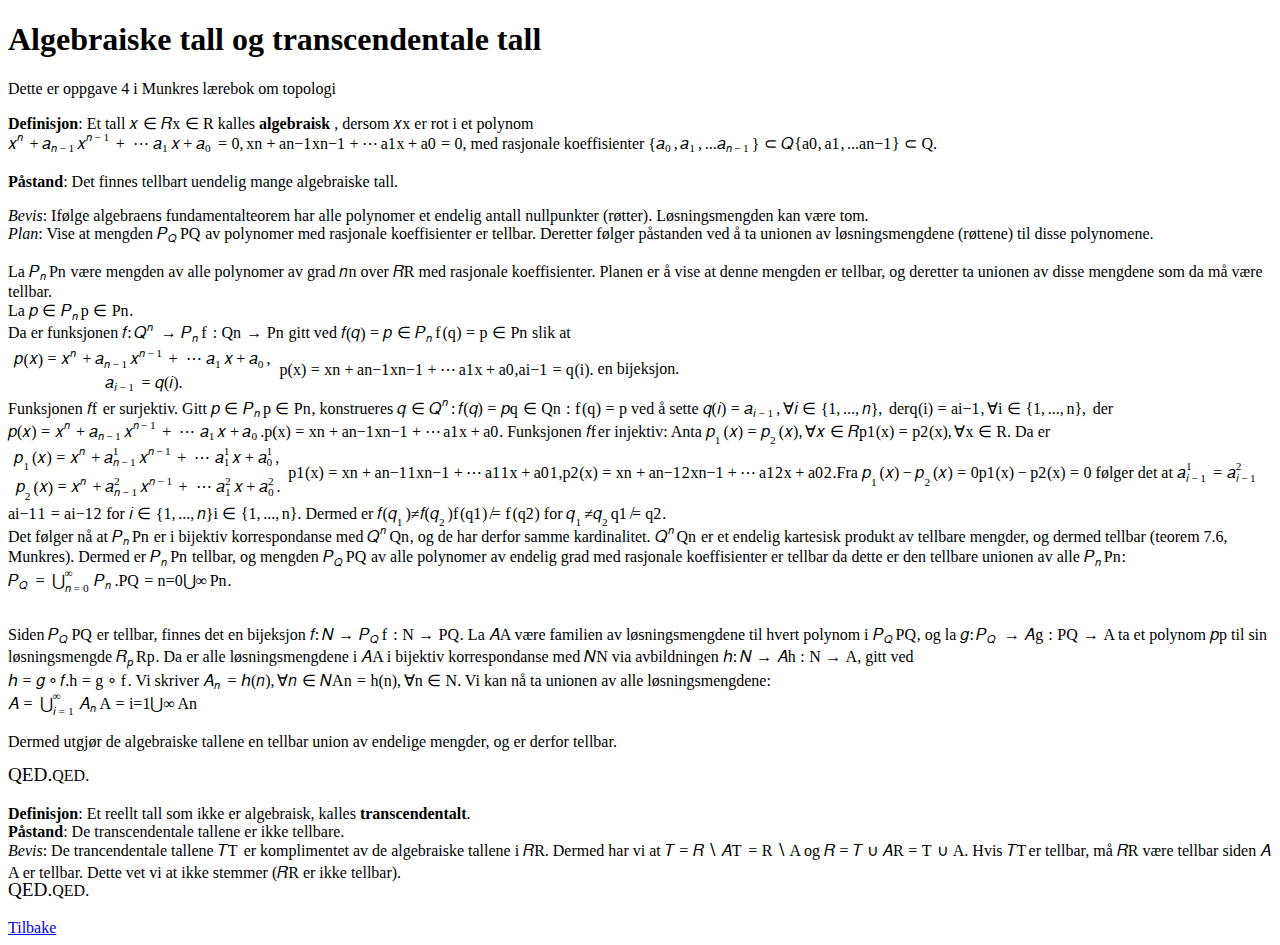
==== pages/algebraiske_tall.html @ 2973df81 "added note on algebraic numbers" ====
﻿<!DOCTYPE html>
<html>

<head>
  <meta charset="utf-8">
  <meta name="viewport" content="width=device-width, initial-scale=1.0">
  <title>Algebraiske tall</title>
  <link rel="stylesheet" href="https://stackedit.io/style.css" />
</head>

<body class="stackedit">
  <div class="stackedit__html"><h1 id="algebraiske-tall-og-transcendentale-tall">Algebraiske tall og transcendentale tall</h1>
<p>Dette er oppgave 4 i Munkres lærebok om topologi</p>
<p><strong>Definisjon</strong>: Et tall <span class="katex--inline"><span class="katex"><span class="katex-mathml"><math><semantics><mrow><mi>x</mi><mo>∈</mo><mi mathvariant="double-struck">R</mi></mrow><annotation encoding="application/x-tex">x\in\R</annotation></semantics></math></span><span class="katex-html" aria-hidden="true"><span class="base"><span class="strut" style="height: 0.5782em; vertical-align: -0.0391em;"></span><span class="mord mathit">x</span><span class="mspace" style="margin-right: 0.277778em;"></span><span class="mrel">∈</span><span class="mspace" style="margin-right: 0.277778em;"></span></span><span class="base"><span class="strut" style="height: 0.68889em; vertical-align: 0em;"></span><span class="mord"><span class="mord mathbb">R</span></span></span></span></span></span> kalles <strong>algebraisk</strong> , dersom <span class="katex--inline"><span class="katex"><span class="katex-mathml"><math><semantics><mrow><mi>x</mi></mrow><annotation encoding="application/x-tex">x</annotation></semantics></math></span><span class="katex-html" aria-hidden="true"><span class="base"><span class="strut" style="height: 0.43056em; vertical-align: 0em;"></span><span class="mord mathit">x</span></span></span></span></span> er rot i et polynom<br>
<span class="katex--display"><span class="katex-display"><span class="katex"><span class="katex-mathml"><math><semantics><mrow><msup><mi>x</mi><mi>n</mi></msup><mo>+</mo><msub><mi>a</mi><mrow><mi>n</mi><mo>−</mo><mn>1</mn></mrow></msub><msup><mi>x</mi><mrow><mi>n</mi><mo>−</mo><mn>1</mn></mrow></msup><mo>+</mo><mo>⋯</mo><msub><mi>a</mi><mn>1</mn></msub><mi>x</mi><mo>+</mo><msub><mi>a</mi><mn>0</mn></msub><mo>=</mo><mn>0</mn><mo separator="true">,</mo></mrow><annotation encoding="application/x-tex"> x^n + a_{n-1}x^{n-1} + \cdots a_1x + a_0 = 0,</annotation></semantics></math></span><span class="katex-html" aria-hidden="true"><span class="base"><span class="strut" style="height: 0.797722em; vertical-align: -0.08333em;"></span><span class="mord"><span class="mord mathit">x</span><span class="msupsub"><span class="vlist-t"><span class="vlist-r"><span class="vlist" style="height: 0.714392em;"><span class="" style="top: -3.113em; margin-right: 0.05em;"><span class="pstrut" style="height: 2.7em;"></span><span class="sizing reset-size6 size3 mtight"><span class="mord mathit mtight">n</span></span></span></span></span></span></span></span><span class="mspace" style="margin-right: 0.222222em;"></span><span class="mbin">+</span><span class="mspace" style="margin-right: 0.222222em;"></span></span><span class="base"><span class="strut" style="height: 1.07244em; vertical-align: -0.208331em;"></span><span class="mord"><span class="mord mathit">a</span><span class="msupsub"><span class="vlist-t vlist-t2"><span class="vlist-r"><span class="vlist" style="height: 0.301108em;"><span class="" style="top: -2.55em; margin-left: 0em; margin-right: 0.05em;"><span class="pstrut" style="height: 2.7em;"></span><span class="sizing reset-size6 size3 mtight"><span class="mord mtight"><span class="mord mathit mtight">n</span><span class="mbin mtight">−</span><span class="mord mtight">1</span></span></span></span></span><span class="vlist-s">​</span></span><span class="vlist-r"><span class="vlist" style="height: 0.208331em;"><span class=""></span></span></span></span></span></span><span class="mord"><span class="mord mathit">x</span><span class="msupsub"><span class="vlist-t"><span class="vlist-r"><span class="vlist" style="height: 0.864108em;"><span class="" style="top: -3.113em; margin-right: 0.05em;"><span class="pstrut" style="height: 2.7em;"></span><span class="sizing reset-size6 size3 mtight"><span class="mord mtight"><span class="mord mathit mtight">n</span><span class="mbin mtight">−</span><span class="mord mtight">1</span></span></span></span></span></span></span></span></span><span class="mspace" style="margin-right: 0.222222em;"></span><span class="mbin">+</span><span class="mspace" style="margin-right: 0.222222em;"></span></span><span class="base"><span class="strut" style="height: 0.73333em; vertical-align: -0.15em;"></span><span class="minner">⋯</span><span class="mspace" style="margin-right: 0.166667em;"></span><span class="mord"><span class="mord mathit">a</span><span class="msupsub"><span class="vlist-t vlist-t2"><span class="vlist-r"><span class="vlist" style="height: 0.301108em;"><span class="" style="top: -2.55em; margin-left: 0em; margin-right: 0.05em;"><span class="pstrut" style="height: 2.7em;"></span><span class="sizing reset-size6 size3 mtight"><span class="mord mtight">1</span></span></span></span><span class="vlist-s">​</span></span><span class="vlist-r"><span class="vlist" style="height: 0.15em;"><span class=""></span></span></span></span></span></span><span class="mord mathit">x</span><span class="mspace" style="margin-right: 0.222222em;"></span><span class="mbin">+</span><span class="mspace" style="margin-right: 0.222222em;"></span></span><span class="base"><span class="strut" style="height: 0.58056em; vertical-align: -0.15em;"></span><span class="mord"><span class="mord mathit">a</span><span class="msupsub"><span class="vlist-t vlist-t2"><span class="vlist-r"><span class="vlist" style="height: 0.301108em;"><span class="" style="top: -2.55em; margin-left: 0em; margin-right: 0.05em;"><span class="pstrut" style="height: 2.7em;"></span><span class="sizing reset-size6 size3 mtight"><span class="mord mtight">0</span></span></span></span><span class="vlist-s">​</span></span><span class="vlist-r"><span class="vlist" style="height: 0.15em;"><span class=""></span></span></span></span></span></span><span class="mspace" style="margin-right: 0.277778em;"></span><span class="mrel">=</span><span class="mspace" style="margin-right: 0.277778em;"></span></span><span class="base"><span class="strut" style="height: 0.83888em; vertical-align: -0.19444em;"></span><span class="mord">0</span><span class="mpunct">,</span></span></span></span></span></span> med rasjonale koeffisienter <span class="katex--inline"><span class="katex"><span class="katex-mathml"><math><semantics><mrow><mo>{</mo><msub><mi>a</mi><mn>0</mn></msub><mo separator="true">,</mo><msub><mi>a</mi><mn>1</mn></msub><mo separator="true">,</mo><mi mathvariant="normal">.</mi><mi mathvariant="normal">.</mi><mi mathvariant="normal">.</mi><msub><mi>a</mi><mrow><mi>n</mi><mo>−</mo><mn>1</mn></mrow></msub><mo>}</mo><mo>⊂</mo><mi mathvariant="double-struck">Q</mi></mrow><annotation encoding="application/x-tex">\{a_0, a_1, ... a_{n-1} \}\subset \mathbb{Q}</annotation></semantics></math></span><span class="katex-html" aria-hidden="true"><span class="base"><span class="strut" style="height: 1em; vertical-align: -0.25em;"></span><span class="mopen">{</span><span class="mord"><span class="mord mathit">a</span><span class="msupsub"><span class="vlist-t vlist-t2"><span class="vlist-r"><span class="vlist" style="height: 0.301108em;"><span class="" style="top: -2.55em; margin-left: 0em; margin-right: 0.05em;"><span class="pstrut" style="height: 2.7em;"></span><span class="sizing reset-size6 size3 mtight"><span class="mord mtight">0</span></span></span></span><span class="vlist-s">​</span></span><span class="vlist-r"><span class="vlist" style="height: 0.15em;"><span class=""></span></span></span></span></span></span><span class="mpunct">,</span><span class="mspace" style="margin-right: 0.166667em;"></span><span class="mord"><span class="mord mathit">a</span><span class="msupsub"><span class="vlist-t vlist-t2"><span class="vlist-r"><span class="vlist" style="height: 0.301108em;"><span class="" style="top: -2.55em; margin-left: 0em; margin-right: 0.05em;"><span class="pstrut" style="height: 2.7em;"></span><span class="sizing reset-size6 size3 mtight"><span class="mord mtight">1</span></span></span></span><span class="vlist-s">​</span></span><span class="vlist-r"><span class="vlist" style="height: 0.15em;"><span class=""></span></span></span></span></span></span><span class="mpunct">,</span><span class="mspace" style="margin-right: 0.166667em;"></span><span class="mord">.</span><span class="mord">.</span><span class="mord">.</span><span class="mord"><span class="mord mathit">a</span><span class="msupsub"><span class="vlist-t vlist-t2"><span class="vlist-r"><span class="vlist" style="height: 0.301108em;"><span class="" style="top: -2.55em; margin-left: 0em; margin-right: 0.05em;"><span class="pstrut" style="height: 2.7em;"></span><span class="sizing reset-size6 size3 mtight"><span class="mord mtight"><span class="mord mathit mtight">n</span><span class="mbin mtight">−</span><span class="mord mtight">1</span></span></span></span></span><span class="vlist-s">​</span></span><span class="vlist-r"><span class="vlist" style="height: 0.208331em;"><span class=""></span></span></span></span></span></span><span class="mclose">}</span><span class="mspace" style="margin-right: 0.277778em;"></span><span class="mrel">⊂</span><span class="mspace" style="margin-right: 0.277778em;"></span></span><span class="base"><span class="strut" style="height: 0.85556em; vertical-align: -0.16667em;"></span><span class="mord"><span class="mord mathbb">Q</span></span></span></span></span></span>.</p>
<p><strong>Påstand</strong>: Det finnes tellbart uendelig mange algebraiske tall.</p>
<p><em>Bevis</em>: Ifølge algebraens fundamentalteorem har alle polynomer et endelig antall nullpunkter (røtter). Løsningsmengden kan være tom.<br>
<em>Plan</em>: Vise at mengden <span class="katex--inline"><span class="katex"><span class="katex-mathml"><math><semantics><mrow><msub><mi>P</mi><mi mathvariant="double-struck">Q</mi></msub></mrow><annotation encoding="application/x-tex">P_{\mathbb{Q}}</annotation></semantics></math></span><span class="katex-html" aria-hidden="true"><span class="base"><span class="strut" style="height: 0.949999em; vertical-align: -0.266669em;"></span><span class="mord"><span class="mord mathit" style="margin-right: 0.13889em;">P</span><span class="msupsub"><span class="vlist-t vlist-t2"><span class="vlist-r"><span class="vlist" style="height: 0.332223em;"><span class="" style="top: -2.55em; margin-left: -0.13889em; margin-right: 0.05em;"><span class="pstrut" style="height: 2.7em;"></span><span class="sizing reset-size6 size3 mtight"><span class="mord mtight"><span class="mord mtight"><span class="mord mathbb mtight">Q</span></span></span></span></span></span><span class="vlist-s">​</span></span><span class="vlist-r"><span class="vlist" style="height: 0.266669em;"><span class=""></span></span></span></span></span></span></span></span></span></span> av polynomer med rasjonale koeffisienter er tellbar. Deretter følger påstanden ved å ta unionen av løsningsmengdene (røttene) til disse polynomene.</p>
<p>La <span class="katex--inline"><span class="katex"><span class="katex-mathml"><math><semantics><mrow><msub><mi>P</mi><mi>n</mi></msub></mrow><annotation encoding="application/x-tex">P_n</annotation></semantics></math></span><span class="katex-html" aria-hidden="true"><span class="base"><span class="strut" style="height: 0.83333em; vertical-align: -0.15em;"></span><span class="mord"><span class="mord mathit" style="margin-right: 0.13889em;">P</span><span class="msupsub"><span class="vlist-t vlist-t2"><span class="vlist-r"><span class="vlist" style="height: 0.151392em;"><span class="" style="top: -2.55em; margin-left: -0.13889em; margin-right: 0.05em;"><span class="pstrut" style="height: 2.7em;"></span><span class="sizing reset-size6 size3 mtight"><span class="mord mathit mtight">n</span></span></span></span><span class="vlist-s">​</span></span><span class="vlist-r"><span class="vlist" style="height: 0.15em;"><span class=""></span></span></span></span></span></span></span></span></span></span> være mengden av alle polynomer av grad <span class="katex--inline"><span class="katex"><span class="katex-mathml"><math><semantics><mrow><mi>n</mi></mrow><annotation encoding="application/x-tex">n</annotation></semantics></math></span><span class="katex-html" aria-hidden="true"><span class="base"><span class="strut" style="height: 0.43056em; vertical-align: 0em;"></span><span class="mord mathit">n</span></span></span></span></span> over <span class="katex--inline"><span class="katex"><span class="katex-mathml"><math><semantics><mrow><mi mathvariant="double-struck">R</mi></mrow><annotation encoding="application/x-tex">\R</annotation></semantics></math></span><span class="katex-html" aria-hidden="true"><span class="base"><span class="strut" style="height: 0.68889em; vertical-align: 0em;"></span><span class="mord"><span class="mord mathbb">R</span></span></span></span></span></span> med rasjonale koeffisienter. Planen er å vise at denne mengden er tellbar, og deretter ta unionen av disse mengdene som da må være tellbar.<br>
La <span class="katex--inline"><span class="katex"><span class="katex-mathml"><math><semantics><mrow><mi>p</mi><mo>∈</mo><msub><mi>P</mi><mi>n</mi></msub></mrow><annotation encoding="application/x-tex">p\in P_n</annotation></semantics></math></span><span class="katex-html" aria-hidden="true"><span class="base"><span class="strut" style="height: 0.73354em; vertical-align: -0.19444em;"></span><span class="mord mathit">p</span><span class="mspace" style="margin-right: 0.277778em;"></span><span class="mrel">∈</span><span class="mspace" style="margin-right: 0.277778em;"></span></span><span class="base"><span class="strut" style="height: 0.83333em; vertical-align: -0.15em;"></span><span class="mord"><span class="mord mathit" style="margin-right: 0.13889em;">P</span><span class="msupsub"><span class="vlist-t vlist-t2"><span class="vlist-r"><span class="vlist" style="height: 0.151392em;"><span class="" style="top: -2.55em; margin-left: -0.13889em; margin-right: 0.05em;"><span class="pstrut" style="height: 2.7em;"></span><span class="sizing reset-size6 size3 mtight"><span class="mord mathit mtight">n</span></span></span></span><span class="vlist-s">​</span></span><span class="vlist-r"><span class="vlist" style="height: 0.15em;"><span class=""></span></span></span></span></span></span></span></span></span></span>.<br>
Da er funksjonen <span class="katex--inline"><span class="katex"><span class="katex-mathml"><math><semantics><mrow><mi>f</mi><mo>:</mo><msup><mi mathvariant="double-struck">Q</mi><mi>n</mi></msup><mo>→</mo><msub><mi>P</mi><mi>n</mi></msub></mrow><annotation encoding="application/x-tex">f:\mathbb{Q}^n\rightarrow P_n</annotation></semantics></math></span><span class="katex-html" aria-hidden="true"><span class="base"><span class="strut" style="height: 0.88888em; vertical-align: -0.19444em;"></span><span class="mord mathit" style="margin-right: 0.10764em;">f</span><span class="mspace" style="margin-right: 0.277778em;"></span><span class="mrel">:</span><span class="mspace" style="margin-right: 0.277778em;"></span></span><span class="base"><span class="strut" style="height: 0.85556em; vertical-align: -0.16667em;"></span><span class="mord"><span class="mord"><span class="mord mathbb">Q</span></span><span class="msupsub"><span class="vlist-t"><span class="vlist-r"><span class="vlist" style="height: 0.664392em;"><span class="" style="top: -3.063em; margin-right: 0.05em;"><span class="pstrut" style="height: 2.7em;"></span><span class="sizing reset-size6 size3 mtight"><span class="mord mathit mtight">n</span></span></span></span></span></span></span></span><span class="mspace" style="margin-right: 0.277778em;"></span><span class="mrel">→</span><span class="mspace" style="margin-right: 0.277778em;"></span></span><span class="base"><span class="strut" style="height: 0.83333em; vertical-align: -0.15em;"></span><span class="mord"><span class="mord mathit" style="margin-right: 0.13889em;">P</span><span class="msupsub"><span class="vlist-t vlist-t2"><span class="vlist-r"><span class="vlist" style="height: 0.151392em;"><span class="" style="top: -2.55em; margin-left: -0.13889em; margin-right: 0.05em;"><span class="pstrut" style="height: 2.7em;"></span><span class="sizing reset-size6 size3 mtight"><span class="mord mathit mtight">n</span></span></span></span><span class="vlist-s">​</span></span><span class="vlist-r"><span class="vlist" style="height: 0.15em;"><span class=""></span></span></span></span></span></span></span></span></span></span> gitt ved <span class="katex--inline"><span class="katex"><span class="katex-mathml"><math><semantics><mrow><mi>f</mi><mo>(</mo><mi>q</mi><mo>)</mo><mo>=</mo><mi>p</mi><mo>∈</mo><msub><mi>P</mi><mi>n</mi></msub></mrow><annotation encoding="application/x-tex">f(q) = p\in P_n</annotation></semantics></math></span><span class="katex-html" aria-hidden="true"><span class="base"><span class="strut" style="height: 1em; vertical-align: -0.25em;"></span><span class="mord mathit" style="margin-right: 0.10764em;">f</span><span class="mopen">(</span><span class="mord mathit" style="margin-right: 0.03588em;">q</span><span class="mclose">)</span><span class="mspace" style="margin-right: 0.277778em;"></span><span class="mrel">=</span><span class="mspace" style="margin-right: 0.277778em;"></span></span><span class="base"><span class="strut" style="height: 0.73354em; vertical-align: -0.19444em;"></span><span class="mord mathit">p</span><span class="mspace" style="margin-right: 0.277778em;"></span><span class="mrel">∈</span><span class="mspace" style="margin-right: 0.277778em;"></span></span><span class="base"><span class="strut" style="height: 0.83333em; vertical-align: -0.15em;"></span><span class="mord"><span class="mord mathit" style="margin-right: 0.13889em;">P</span><span class="msupsub"><span class="vlist-t vlist-t2"><span class="vlist-r"><span class="vlist" style="height: 0.151392em;"><span class="" style="top: -2.55em; margin-left: -0.13889em; margin-right: 0.05em;"><span class="pstrut" style="height: 2.7em;"></span><span class="sizing reset-size6 size3 mtight"><span class="mord mathit mtight">n</span></span></span></span><span class="vlist-s">​</span></span><span class="vlist-r"><span class="vlist" style="height: 0.15em;"><span class=""></span></span></span></span></span></span></span></span></span></span> slik at<br>
<span class="katex--display"><span class="katex-display"><span class="katex"><span class="katex-mathml"><math><semantics><mtable><mtr><mtd><mstyle scriptlevel="0" displaystyle="true"><mrow><mi>p</mi><mo>(</mo><mi>x</mi><mo>)</mo><mo>=</mo><msup><mi>x</mi><mi>n</mi></msup><mo>+</mo><msub><mi>a</mi><mrow><mi>n</mi><mo>−</mo><mn>1</mn></mrow></msub><msup><mi>x</mi><mrow><mi>n</mi><mo>−</mo><mn>1</mn></mrow></msup><mo>+</mo><mo>⋯</mo><msub><mi>a</mi><mn>1</mn></msub><mi>x</mi><mo>+</mo><msub><mi>a</mi><mn>0</mn></msub><mo separator="true">,</mo></mrow></mstyle></mtd></mtr><mtr><mtd><mstyle scriptlevel="0" displaystyle="true"><mrow><msub><mi>a</mi><mrow><mi>i</mi><mo>−</mo><mn>1</mn></mrow></msub><mo>=</mo><mi>q</mi><mo>(</mo><mi>i</mi><mo>)</mo><mi mathvariant="normal">.</mi></mrow></mstyle></mtd></mtr></mtable><annotation encoding="application/x-tex">
 \begin{aligned}
p(x) = x^n + a_{n-1}x^{n-1} + \cdots a_1x+a_0, \\
a_{i-1} = q(i).
\end{aligned}
</annotation></semantics></math></span><span class="katex-html" aria-hidden="true"><span class="base"><span class="strut" style="height: 3.02411em; vertical-align: -1.26205em;"></span><span class="mord"><span class="mtable"><span class="col-align-r"><span class="vlist-t vlist-t2"><span class="vlist-r"><span class="vlist" style="height: 1.76205em;"><span class="" style="top: -3.89795em;"><span class="pstrut" style="height: 3em;"></span><span class="mord"><span class="mord mathit">p</span><span class="mopen">(</span><span class="mord mathit">x</span><span class="mclose">)</span><span class="mspace" style="margin-right: 0.277778em;"></span><span class="mrel">=</span><span class="mspace" style="margin-right: 0.277778em;"></span><span class="mord"><span class="mord mathit">x</span><span class="msupsub"><span class="vlist-t"><span class="vlist-r"><span class="vlist" style="height: 0.714392em;"><span class="" style="top: -3.113em; margin-right: 0.05em;"><span class="pstrut" style="height: 2.7em;"></span><span class="sizing reset-size6 size3 mtight"><span class="mord mathit mtight">n</span></span></span></span></span></span></span></span><span class="mspace" style="margin-right: 0.222222em;"></span><span class="mbin">+</span><span class="mspace" style="margin-right: 0.222222em;"></span><span class="mord"><span class="mord mathit">a</span><span class="msupsub"><span class="vlist-t vlist-t2"><span class="vlist-r"><span class="vlist" style="height: 0.301108em;"><span class="" style="top: -2.55em; margin-left: 0em; margin-right: 0.05em;"><span class="pstrut" style="height: 2.7em;"></span><span class="sizing reset-size6 size3 mtight"><span class="mord mtight"><span class="mord mathit mtight">n</span><span class="mbin mtight">−</span><span class="mord mtight">1</span></span></span></span></span><span class="vlist-s">​</span></span><span class="vlist-r"><span class="vlist" style="height: 0.208331em;"><span class=""></span></span></span></span></span></span><span class="mord"><span class="mord mathit">x</span><span class="msupsub"><span class="vlist-t"><span class="vlist-r"><span class="vlist" style="height: 0.864108em;"><span class="" style="top: -3.113em; margin-right: 0.05em;"><span class="pstrut" style="height: 2.7em;"></span><span class="sizing reset-size6 size3 mtight"><span class="mord mtight"><span class="mord mathit mtight">n</span><span class="mbin mtight">−</span><span class="mord mtight">1</span></span></span></span></span></span></span></span></span><span class="mspace" style="margin-right: 0.222222em;"></span><span class="mbin">+</span><span class="mspace" style="margin-right: 0.222222em;"></span><span class="minner">⋯</span><span class="mspace" style="margin-right: 0.166667em;"></span><span class="mord"><span class="mord mathit">a</span><span class="msupsub"><span class="vlist-t vlist-t2"><span class="vlist-r"><span class="vlist" style="height: 0.301108em;"><span class="" style="top: -2.55em; margin-left: 0em; margin-right: 0.05em;"><span class="pstrut" style="height: 2.7em;"></span><span class="sizing reset-size6 size3 mtight"><span class="mord mtight">1</span></span></span></span><span class="vlist-s">​</span></span><span class="vlist-r"><span class="vlist" style="height: 0.15em;"><span class=""></span></span></span></span></span></span><span class="mord mathit">x</span><span class="mspace" style="margin-right: 0.222222em;"></span><span class="mbin">+</span><span class="mspace" style="margin-right: 0.222222em;"></span><span class="mord"><span class="mord mathit">a</span><span class="msupsub"><span class="vlist-t vlist-t2"><span class="vlist-r"><span class="vlist" style="height: 0.301108em;"><span class="" style="top: -2.55em; margin-left: 0em; margin-right: 0.05em;"><span class="pstrut" style="height: 2.7em;"></span><span class="sizing reset-size6 size3 mtight"><span class="mord mtight">0</span></span></span></span><span class="vlist-s">​</span></span><span class="vlist-r"><span class="vlist" style="height: 0.15em;"><span class=""></span></span></span></span></span></span><span class="mpunct">,</span></span></span><span class="" style="top: -2.39795em;"><span class="pstrut" style="height: 3em;"></span><span class="mord"><span class="mord"><span class="mord mathit">a</span><span class="msupsub"><span class="vlist-t vlist-t2"><span class="vlist-r"><span class="vlist" style="height: 0.311664em;"><span class="" style="top: -2.55em; margin-left: 0em; margin-right: 0.05em;"><span class="pstrut" style="height: 2.7em;"></span><span class="sizing reset-size6 size3 mtight"><span class="mord mtight"><span class="mord mathit mtight">i</span><span class="mbin mtight">−</span><span class="mord mtight">1</span></span></span></span></span><span class="vlist-s">​</span></span><span class="vlist-r"><span class="vlist" style="height: 0.208331em;"><span class=""></span></span></span></span></span></span><span class="mspace" style="margin-right: 0.277778em;"></span><span class="mrel">=</span><span class="mspace" style="margin-right: 0.277778em;"></span><span class="mord mathit" style="margin-right: 0.03588em;">q</span><span class="mopen">(</span><span class="mord mathit">i</span><span class="mclose">)</span><span class="mord">.</span></span></span></span><span class="vlist-s">​</span></span><span class="vlist-r"><span class="vlist" style="height: 1.26205em;"><span class=""></span></span></span></span></span></span></span></span></span></span></span></span> en bijeksjon.<br>
Funksjonen <span class="katex--inline"><span class="katex"><span class="katex-mathml"><math><semantics><mrow><mi>f</mi></mrow><annotation encoding="application/x-tex">f</annotation></semantics></math></span><span class="katex-html" aria-hidden="true"><span class="base"><span class="strut" style="height: 0.88888em; vertical-align: -0.19444em;"></span><span class="mord mathit" style="margin-right: 0.10764em;">f</span></span></span></span></span> er surjektiv. Gitt <span class="katex--inline"><span class="katex"><span class="katex-mathml"><math><semantics><mrow><mi>p</mi><mo>∈</mo><msub><mi>P</mi><mi>n</mi></msub></mrow><annotation encoding="application/x-tex">p\in P_n</annotation></semantics></math></span><span class="katex-html" aria-hidden="true"><span class="base"><span class="strut" style="height: 0.73354em; vertical-align: -0.19444em;"></span><span class="mord mathit">p</span><span class="mspace" style="margin-right: 0.277778em;"></span><span class="mrel">∈</span><span class="mspace" style="margin-right: 0.277778em;"></span></span><span class="base"><span class="strut" style="height: 0.83333em; vertical-align: -0.15em;"></span><span class="mord"><span class="mord mathit" style="margin-right: 0.13889em;">P</span><span class="msupsub"><span class="vlist-t vlist-t2"><span class="vlist-r"><span class="vlist" style="height: 0.151392em;"><span class="" style="top: -2.55em; margin-left: -0.13889em; margin-right: 0.05em;"><span class="pstrut" style="height: 2.7em;"></span><span class="sizing reset-size6 size3 mtight"><span class="mord mathit mtight">n</span></span></span></span><span class="vlist-s">​</span></span><span class="vlist-r"><span class="vlist" style="height: 0.15em;"><span class=""></span></span></span></span></span></span></span></span></span></span>, konstrueres <span class="katex--inline"><span class="katex"><span class="katex-mathml"><math><semantics><mrow><mi>q</mi><mo>∈</mo><msup><mi mathvariant="double-struck">Q</mi><mi>n</mi></msup><mo>:</mo><mi>f</mi><mo>(</mo><mi>q</mi><mo>)</mo><mo>=</mo><mi>p</mi></mrow><annotation encoding="application/x-tex">q\in\mathbb{Q}^n : f(q)=p</annotation></semantics></math></span><span class="katex-html" aria-hidden="true"><span class="base"><span class="strut" style="height: 0.73354em; vertical-align: -0.19444em;"></span><span class="mord mathit" style="margin-right: 0.03588em;">q</span><span class="mspace" style="margin-right: 0.277778em;"></span><span class="mrel">∈</span><span class="mspace" style="margin-right: 0.277778em;"></span></span><span class="base"><span class="strut" style="height: 0.85556em; vertical-align: -0.16667em;"></span><span class="mord"><span class="mord"><span class="mord mathbb">Q</span></span><span class="msupsub"><span class="vlist-t"><span class="vlist-r"><span class="vlist" style="height: 0.664392em;"><span class="" style="top: -3.063em; margin-right: 0.05em;"><span class="pstrut" style="height: 2.7em;"></span><span class="sizing reset-size6 size3 mtight"><span class="mord mathit mtight">n</span></span></span></span></span></span></span></span><span class="mspace" style="margin-right: 0.277778em;"></span><span class="mrel">:</span><span class="mspace" style="margin-right: 0.277778em;"></span></span><span class="base"><span class="strut" style="height: 1em; vertical-align: -0.25em;"></span><span class="mord mathit" style="margin-right: 0.10764em;">f</span><span class="mopen">(</span><span class="mord mathit" style="margin-right: 0.03588em;">q</span><span class="mclose">)</span><span class="mspace" style="margin-right: 0.277778em;"></span><span class="mrel">=</span><span class="mspace" style="margin-right: 0.277778em;"></span></span><span class="base"><span class="strut" style="height: 0.625em; vertical-align: -0.19444em;"></span><span class="mord mathit">p</span></span></span></span></span> ved å sette <span class="katex--display"><span class="katex-display"><span class="katex"><span class="katex-mathml"><math><semantics><mrow><mi>q</mi><mo>(</mo><mi>i</mi><mo>)</mo><mo>=</mo><msub><mi>a</mi><mrow><mi>i</mi><mo>−</mo><mn>1</mn></mrow></msub><mo separator="true">,</mo><mi mathvariant="normal">∀</mi><mi>i</mi><mo>∈</mo><mo>{</mo><mn>1</mn><mo separator="true">,</mo><mi mathvariant="normal">.</mi><mi mathvariant="normal">.</mi><mi mathvariant="normal">.</mi><mo separator="true">,</mo><mi>n</mi><mo>}</mo><mo separator="true">,</mo><mtext>&nbsp;der</mtext></mrow><annotation encoding="application/x-tex">q(i) = a_{i-1}, \forall i\in\{1,...,n\}, \text{ der}</annotation></semantics></math></span><span class="katex-html" aria-hidden="true"><span class="base"><span class="strut" style="height: 1em; vertical-align: -0.25em;"></span><span class="mord mathit" style="margin-right: 0.03588em;">q</span><span class="mopen">(</span><span class="mord mathit">i</span><span class="mclose">)</span><span class="mspace" style="margin-right: 0.277778em;"></span><span class="mrel">=</span><span class="mspace" style="margin-right: 0.277778em;"></span></span><span class="base"><span class="strut" style="height: 0.902771em; vertical-align: -0.208331em;"></span><span class="mord"><span class="mord mathit">a</span><span class="msupsub"><span class="vlist-t vlist-t2"><span class="vlist-r"><span class="vlist" style="height: 0.311664em;"><span class="" style="top: -2.55em; margin-left: 0em; margin-right: 0.05em;"><span class="pstrut" style="height: 2.7em;"></span><span class="sizing reset-size6 size3 mtight"><span class="mord mtight"><span class="mord mathit mtight">i</span><span class="mbin mtight">−</span><span class="mord mtight">1</span></span></span></span></span><span class="vlist-s">​</span></span><span class="vlist-r"><span class="vlist" style="height: 0.208331em;"><span class=""></span></span></span></span></span></span><span class="mpunct">,</span><span class="mspace" style="margin-right: 0.166667em;"></span><span class="mord">∀</span><span class="mord mathit">i</span><span class="mspace" style="margin-right: 0.277778em;"></span><span class="mrel">∈</span><span class="mspace" style="margin-right: 0.277778em;"></span></span><span class="base"><span class="strut" style="height: 1em; vertical-align: -0.25em;"></span><span class="mopen">{</span><span class="mord">1</span><span class="mpunct">,</span><span class="mspace" style="margin-right: 0.166667em;"></span><span class="mord">.</span><span class="mord">.</span><span class="mord">.</span><span class="mpunct">,</span><span class="mspace" style="margin-right: 0.166667em;"></span><span class="mord mathit">n</span><span class="mclose">}</span><span class="mpunct">,</span><span class="mspace" style="margin-right: 0.166667em;"></span><span class="mord text"><span class="mord">&nbsp;der</span></span></span></span></span></span></span>  <span class="katex--display"><span class="katex-display"><span class="katex"><span class="katex-mathml"><math><semantics><mrow><mi>p</mi><mo>(</mo><mi>x</mi><mo>)</mo><mo>=</mo><msup><mi>x</mi><mi>n</mi></msup><mo>+</mo><msub><mi>a</mi><mrow><mi>n</mi><mo>−</mo><mn>1</mn></mrow></msub><msup><mi>x</mi><mrow><mi>n</mi><mo>−</mo><mn>1</mn></mrow></msup><mo>+</mo><mo>⋯</mo><msub><mi>a</mi><mn>1</mn></msub><mi>x</mi><mo>+</mo><msub><mi>a</mi><mn>0</mn></msub><mi mathvariant="normal">.</mi></mrow><annotation encoding="application/x-tex">p(x) = x^n + a_{n-1}x^{n-1} + \cdots a_1x + a_0.</annotation></semantics></math></span><span class="katex-html" aria-hidden="true"><span class="base"><span class="strut" style="height: 1em; vertical-align: -0.25em;"></span><span class="mord mathit">p</span><span class="mopen">(</span><span class="mord mathit">x</span><span class="mclose">)</span><span class="mspace" style="margin-right: 0.277778em;"></span><span class="mrel">=</span><span class="mspace" style="margin-right: 0.277778em;"></span></span><span class="base"><span class="strut" style="height: 0.797722em; vertical-align: -0.08333em;"></span><span class="mord"><span class="mord mathit">x</span><span class="msupsub"><span class="vlist-t"><span class="vlist-r"><span class="vlist" style="height: 0.714392em;"><span class="" style="top: -3.113em; margin-right: 0.05em;"><span class="pstrut" style="height: 2.7em;"></span><span class="sizing reset-size6 size3 mtight"><span class="mord mathit mtight">n</span></span></span></span></span></span></span></span><span class="mspace" style="margin-right: 0.222222em;"></span><span class="mbin">+</span><span class="mspace" style="margin-right: 0.222222em;"></span></span><span class="base"><span class="strut" style="height: 1.07244em; vertical-align: -0.208331em;"></span><span class="mord"><span class="mord mathit">a</span><span class="msupsub"><span class="vlist-t vlist-t2"><span class="vlist-r"><span class="vlist" style="height: 0.301108em;"><span class="" style="top: -2.55em; margin-left: 0em; margin-right: 0.05em;"><span class="pstrut" style="height: 2.7em;"></span><span class="sizing reset-size6 size3 mtight"><span class="mord mtight"><span class="mord mathit mtight">n</span><span class="mbin mtight">−</span><span class="mord mtight">1</span></span></span></span></span><span class="vlist-s">​</span></span><span class="vlist-r"><span class="vlist" style="height: 0.208331em;"><span class=""></span></span></span></span></span></span><span class="mord"><span class="mord mathit">x</span><span class="msupsub"><span class="vlist-t"><span class="vlist-r"><span class="vlist" style="height: 0.864108em;"><span class="" style="top: -3.113em; margin-right: 0.05em;"><span class="pstrut" style="height: 2.7em;"></span><span class="sizing reset-size6 size3 mtight"><span class="mord mtight"><span class="mord mathit mtight">n</span><span class="mbin mtight">−</span><span class="mord mtight">1</span></span></span></span></span></span></span></span></span><span class="mspace" style="margin-right: 0.222222em;"></span><span class="mbin">+</span><span class="mspace" style="margin-right: 0.222222em;"></span></span><span class="base"><span class="strut" style="height: 0.73333em; vertical-align: -0.15em;"></span><span class="minner">⋯</span><span class="mspace" style="margin-right: 0.166667em;"></span><span class="mord"><span class="mord mathit">a</span><span class="msupsub"><span class="vlist-t vlist-t2"><span class="vlist-r"><span class="vlist" style="height: 0.301108em;"><span class="" style="top: -2.55em; margin-left: 0em; margin-right: 0.05em;"><span class="pstrut" style="height: 2.7em;"></span><span class="sizing reset-size6 size3 mtight"><span class="mord mtight">1</span></span></span></span><span class="vlist-s">​</span></span><span class="vlist-r"><span class="vlist" style="height: 0.15em;"><span class=""></span></span></span></span></span></span><span class="mord mathit">x</span><span class="mspace" style="margin-right: 0.222222em;"></span><span class="mbin">+</span><span class="mspace" style="margin-right: 0.222222em;"></span></span><span class="base"><span class="strut" style="height: 0.58056em; vertical-align: -0.15em;"></span><span class="mord"><span class="mord mathit">a</span><span class="msupsub"><span class="vlist-t vlist-t2"><span class="vlist-r"><span class="vlist" style="height: 0.301108em;"><span class="" style="top: -2.55em; margin-left: 0em; margin-right: 0.05em;"><span class="pstrut" style="height: 2.7em;"></span><span class="sizing reset-size6 size3 mtight"><span class="mord mtight">0</span></span></span></span><span class="vlist-s">​</span></span><span class="vlist-r"><span class="vlist" style="height: 0.15em;"><span class=""></span></span></span></span></span></span><span class="mord">.</span></span></span></span></span></span> Funksjonen <span class="katex--inline"><span class="katex"><span class="katex-mathml"><math><semantics><mrow><mi>f</mi></mrow><annotation encoding="application/x-tex">f</annotation></semantics></math></span><span class="katex-html" aria-hidden="true"><span class="base"><span class="strut" style="height: 0.88888em; vertical-align: -0.19444em;"></span><span class="mord mathit" style="margin-right: 0.10764em;">f</span></span></span></span></span>er injektiv: Anta <span class="katex--inline"><span class="katex"><span class="katex-mathml"><math><semantics><mrow><msub><mi>p</mi><mn>1</mn></msub><mo>(</mo><mi>x</mi><mo>)</mo><mo>=</mo><msub><mi>p</mi><mn>2</mn></msub><mo>(</mo><mi>x</mi><mo>)</mo><mo separator="true">,</mo><mi mathvariant="normal">∀</mi><mi>x</mi><mo>∈</mo><mi mathvariant="double-struck">R</mi></mrow><annotation encoding="application/x-tex">p_1(x) = p_2(x), \forall x\in\R</annotation></semantics></math></span><span class="katex-html" aria-hidden="true"><span class="base"><span class="strut" style="height: 1em; vertical-align: -0.25em;"></span><span class="mord"><span class="mord mathit">p</span><span class="msupsub"><span class="vlist-t vlist-t2"><span class="vlist-r"><span class="vlist" style="height: 0.301108em;"><span class="" style="top: -2.55em; margin-left: 0em; margin-right: 0.05em;"><span class="pstrut" style="height: 2.7em;"></span><span class="sizing reset-size6 size3 mtight"><span class="mord mtight">1</span></span></span></span><span class="vlist-s">​</span></span><span class="vlist-r"><span class="vlist" style="height: 0.15em;"><span class=""></span></span></span></span></span></span><span class="mopen">(</span><span class="mord mathit">x</span><span class="mclose">)</span><span class="mspace" style="margin-right: 0.277778em;"></span><span class="mrel">=</span><span class="mspace" style="margin-right: 0.277778em;"></span></span><span class="base"><span class="strut" style="height: 1em; vertical-align: -0.25em;"></span><span class="mord"><span class="mord mathit">p</span><span class="msupsub"><span class="vlist-t vlist-t2"><span class="vlist-r"><span class="vlist" style="height: 0.301108em;"><span class="" style="top: -2.55em; margin-left: 0em; margin-right: 0.05em;"><span class="pstrut" style="height: 2.7em;"></span><span class="sizing reset-size6 size3 mtight"><span class="mord mtight">2</span></span></span></span><span class="vlist-s">​</span></span><span class="vlist-r"><span class="vlist" style="height: 0.15em;"><span class=""></span></span></span></span></span></span><span class="mopen">(</span><span class="mord mathit">x</span><span class="mclose">)</span><span class="mpunct">,</span><span class="mspace" style="margin-right: 0.166667em;"></span><span class="mord">∀</span><span class="mord mathit">x</span><span class="mspace" style="margin-right: 0.277778em;"></span><span class="mrel">∈</span><span class="mspace" style="margin-right: 0.277778em;"></span></span><span class="base"><span class="strut" style="height: 0.68889em; vertical-align: 0em;"></span><span class="mord"><span class="mord mathbb">R</span></span></span></span></span></span>. Da er<br>
<span class="katex--display"><span class="katex-display"><span class="katex"><span class="katex-mathml"><math><semantics><mtable><mtr><mtd><mstyle scriptlevel="0" displaystyle="true"><mrow><msub><mi>p</mi><mn>1</mn></msub><mo>(</mo><mi>x</mi><mo>)</mo><mo>=</mo><msup><mi>x</mi><mi>n</mi></msup><mo>+</mo><msubsup><mi>a</mi><mrow><mi>n</mi><mo>−</mo><mn>1</mn></mrow><mn>1</mn></msubsup><msup><mi>x</mi><mrow><mi>n</mi><mo>−</mo><mn>1</mn></mrow></msup><mo>+</mo><mo>⋯</mo><msubsup><mi>a</mi><mn>1</mn><mn>1</mn></msubsup><mi>x</mi><mo>+</mo><msubsup><mi>a</mi><mn>0</mn><mn>1</mn></msubsup><mo separator="true">,</mo></mrow></mstyle></mtd></mtr><mtr><mtd><mstyle scriptlevel="0" displaystyle="true"><mrow><msub><mi>p</mi><mn>2</mn></msub><mo>(</mo><mi>x</mi><mo>)</mo><mo>=</mo><msup><mi>x</mi><mi>n</mi></msup><mo>+</mo><msubsup><mi>a</mi><mrow><mi>n</mi><mo>−</mo><mn>1</mn></mrow><mn>2</mn></msubsup><msup><mi>x</mi><mrow><mi>n</mi><mo>−</mo><mn>1</mn></mrow></msup><mo>+</mo><mo>⋯</mo><msubsup><mi>a</mi><mn>1</mn><mn>2</mn></msubsup><mi>x</mi><mo>+</mo><msubsup><mi>a</mi><mn>0</mn><mn>2</mn></msubsup><mi mathvariant="normal">.</mi></mrow></mstyle></mtd></mtr></mtable><annotation encoding="application/x-tex">
\begin{aligned}
p_1(x) = x^n + a^1_{n-1}x^{n-1} + \cdots a^1_1x+a_0^1, \\
p_2(x) = x^n + a^2_{n-1}x^{n-1} + \cdots a^2_1x + a_0^2.
\end{aligned}
</annotation></semantics></math></span><span class="katex-html" aria-hidden="true"><span class="base"><span class="strut" style="height: 3.04822em; vertical-align: -1.27411em;"></span><span class="mord"><span class="mtable"><span class="col-align-r"><span class="vlist-t vlist-t2"><span class="vlist-r"><span class="vlist" style="height: 1.77411em;"><span class="" style="top: -3.91em;"><span class="pstrut" style="height: 3em;"></span><span class="mord"><span class="mord"><span class="mord mathit">p</span><span class="msupsub"><span class="vlist-t vlist-t2"><span class="vlist-r"><span class="vlist" style="height: 0.301108em;"><span class="" style="top: -2.55em; margin-left: 0em; margin-right: 0.05em;"><span class="pstrut" style="height: 2.7em;"></span><span class="sizing reset-size6 size3 mtight"><span class="mord mtight">1</span></span></span></span><span class="vlist-s">​</span></span><span class="vlist-r"><span class="vlist" style="height: 0.15em;"><span class=""></span></span></span></span></span></span><span class="mopen">(</span><span class="mord mathit">x</span><span class="mclose">)</span><span class="mspace" style="margin-right: 0.277778em;"></span><span class="mrel">=</span><span class="mspace" style="margin-right: 0.277778em;"></span><span class="mord"><span class="mord mathit">x</span><span class="msupsub"><span class="vlist-t"><span class="vlist-r"><span class="vlist" style="height: 0.714392em;"><span class="" style="top: -3.113em; margin-right: 0.05em;"><span class="pstrut" style="height: 2.7em;"></span><span class="sizing reset-size6 size3 mtight"><span class="mord mathit mtight">n</span></span></span></span></span></span></span></span><span class="mspace" style="margin-right: 0.222222em;"></span><span class="mbin">+</span><span class="mspace" style="margin-right: 0.222222em;"></span><span class="mord"><span class="mord mathit">a</span><span class="msupsub"><span class="vlist-t vlist-t2"><span class="vlist-r"><span class="vlist" style="height: 0.864108em;"><span class="" style="top: -2.453em; margin-left: 0em; margin-right: 0.05em;"><span class="pstrut" style="height: 2.7em;"></span><span class="sizing reset-size6 size3 mtight"><span class="mord mtight"><span class="mord mathit mtight">n</span><span class="mbin mtight">−</span><span class="mord mtight">1</span></span></span></span><span class="" style="top: -3.113em; margin-right: 0.05em;"><span class="pstrut" style="height: 2.7em;"></span><span class="sizing reset-size6 size3 mtight"><span class="mord mtight">1</span></span></span></span><span class="vlist-s">​</span></span><span class="vlist-r"><span class="vlist" style="height: 0.305331em;"><span class=""></span></span></span></span></span></span><span class="mord"><span class="mord mathit">x</span><span class="msupsub"><span class="vlist-t"><span class="vlist-r"><span class="vlist" style="height: 0.864108em;"><span class="" style="top: -3.113em; margin-right: 0.05em;"><span class="pstrut" style="height: 2.7em;"></span><span class="sizing reset-size6 size3 mtight"><span class="mord mtight"><span class="mord mathit mtight">n</span><span class="mbin mtight">−</span><span class="mord mtight">1</span></span></span></span></span></span></span></span></span><span class="mspace" style="margin-right: 0.222222em;"></span><span class="mbin">+</span><span class="mspace" style="margin-right: 0.222222em;"></span><span class="minner">⋯</span><span class="mspace" style="margin-right: 0.166667em;"></span><span class="mord"><span class="mord mathit">a</span><span class="msupsub"><span class="vlist-t vlist-t2"><span class="vlist-r"><span class="vlist" style="height: 0.864108em;"><span class="" style="top: -2.453em; margin-left: 0em; margin-right: 0.05em;"><span class="pstrut" style="height: 2.7em;"></span><span class="sizing reset-size6 size3 mtight"><span class="mord mtight">1</span></span></span><span class="" style="top: -3.113em; margin-right: 0.05em;"><span class="pstrut" style="height: 2.7em;"></span><span class="sizing reset-size6 size3 mtight"><span class="mord mtight">1</span></span></span></span><span class="vlist-s">​</span></span><span class="vlist-r"><span class="vlist" style="height: 0.247em;"><span class=""></span></span></span></span></span></span><span class="mord mathit">x</span><span class="mspace" style="margin-right: 0.222222em;"></span><span class="mbin">+</span><span class="mspace" style="margin-right: 0.222222em;"></span><span class="mord"><span class="mord mathit">a</span><span class="msupsub"><span class="vlist-t vlist-t2"><span class="vlist-r"><span class="vlist" style="height: 0.864108em;"><span class="" style="top: -2.453em; margin-left: 0em; margin-right: 0.05em;"><span class="pstrut" style="height: 2.7em;"></span><span class="sizing reset-size6 size3 mtight"><span class="mord mtight">0</span></span></span><span class="" style="top: -3.113em; margin-right: 0.05em;"><span class="pstrut" style="height: 2.7em;"></span><span class="sizing reset-size6 size3 mtight"><span class="mord mtight">1</span></span></span></span><span class="vlist-s">​</span></span><span class="vlist-r"><span class="vlist" style="height: 0.247em;"><span class=""></span></span></span></span></span></span><span class="mpunct">,</span></span></span><span class="" style="top: -2.38589em;"><span class="pstrut" style="height: 3em;"></span><span class="mord"><span class="mord"><span class="mord mathit">p</span><span class="msupsub"><span class="vlist-t vlist-t2"><span class="vlist-r"><span class="vlist" style="height: 0.301108em;"><span class="" style="top: -2.55em; margin-left: 0em; margin-right: 0.05em;"><span class="pstrut" style="height: 2.7em;"></span><span class="sizing reset-size6 size3 mtight"><span class="mord mtight">2</span></span></span></span><span class="vlist-s">​</span></span><span class="vlist-r"><span class="vlist" style="height: 0.15em;"><span class=""></span></span></span></span></span></span><span class="mopen">(</span><span class="mord mathit">x</span><span class="mclose">)</span><span class="mspace" style="margin-right: 0.277778em;"></span><span class="mrel">=</span><span class="mspace" style="margin-right: 0.277778em;"></span><span class="mord"><span class="mord mathit">x</span><span class="msupsub"><span class="vlist-t"><span class="vlist-r"><span class="vlist" style="height: 0.714392em;"><span class="" style="top: -3.113em; margin-right: 0.05em;"><span class="pstrut" style="height: 2.7em;"></span><span class="sizing reset-size6 size3 mtight"><span class="mord mathit mtight">n</span></span></span></span></span></span></span></span><span class="mspace" style="margin-right: 0.222222em;"></span><span class="mbin">+</span><span class="mspace" style="margin-right: 0.222222em;"></span><span class="mord"><span class="mord mathit">a</span><span class="msupsub"><span class="vlist-t vlist-t2"><span class="vlist-r"><span class="vlist" style="height: 0.864108em;"><span class="" style="top: -2.453em; margin-left: 0em; margin-right: 0.05em;"><span class="pstrut" style="height: 2.7em;"></span><span class="sizing reset-size6 size3 mtight"><span class="mord mtight"><span class="mord mathit mtight">n</span><span class="mbin mtight">−</span><span class="mord mtight">1</span></span></span></span><span class="" style="top: -3.113em; margin-right: 0.05em;"><span class="pstrut" style="height: 2.7em;"></span><span class="sizing reset-size6 size3 mtight"><span class="mord mtight">2</span></span></span></span><span class="vlist-s">​</span></span><span class="vlist-r"><span class="vlist" style="height: 0.305331em;"><span class=""></span></span></span></span></span></span><span class="mord"><span class="mord mathit">x</span><span class="msupsub"><span class="vlist-t"><span class="vlist-r"><span class="vlist" style="height: 0.864108em;"><span class="" style="top: -3.113em; margin-right: 0.05em;"><span class="pstrut" style="height: 2.7em;"></span><span class="sizing reset-size6 size3 mtight"><span class="mord mtight"><span class="mord mathit mtight">n</span><span class="mbin mtight">−</span><span class="mord mtight">1</span></span></span></span></span></span></span></span></span><span class="mspace" style="margin-right: 0.222222em;"></span><span class="mbin">+</span><span class="mspace" style="margin-right: 0.222222em;"></span><span class="minner">⋯</span><span class="mspace" style="margin-right: 0.166667em;"></span><span class="mord"><span class="mord mathit">a</span><span class="msupsub"><span class="vlist-t vlist-t2"><span class="vlist-r"><span class="vlist" style="height: 0.864108em;"><span class="" style="top: -2.453em; margin-left: 0em; margin-right: 0.05em;"><span class="pstrut" style="height: 2.7em;"></span><span class="sizing reset-size6 size3 mtight"><span class="mord mtight">1</span></span></span><span class="" style="top: -3.113em; margin-right: 0.05em;"><span class="pstrut" style="height: 2.7em;"></span><span class="sizing reset-size6 size3 mtight"><span class="mord mtight">2</span></span></span></span><span class="vlist-s">​</span></span><span class="vlist-r"><span class="vlist" style="height: 0.247em;"><span class=""></span></span></span></span></span></span><span class="mord mathit">x</span><span class="mspace" style="margin-right: 0.222222em;"></span><span class="mbin">+</span><span class="mspace" style="margin-right: 0.222222em;"></span><span class="mord"><span class="mord mathit">a</span><span class="msupsub"><span class="vlist-t vlist-t2"><span class="vlist-r"><span class="vlist" style="height: 0.864108em;"><span class="" style="top: -2.453em; margin-left: 0em; margin-right: 0.05em;"><span class="pstrut" style="height: 2.7em;"></span><span class="sizing reset-size6 size3 mtight"><span class="mord mtight">0</span></span></span><span class="" style="top: -3.113em; margin-right: 0.05em;"><span class="pstrut" style="height: 2.7em;"></span><span class="sizing reset-size6 size3 mtight"><span class="mord mtight">2</span></span></span></span><span class="vlist-s">​</span></span><span class="vlist-r"><span class="vlist" style="height: 0.247em;"><span class=""></span></span></span></span></span></span><span class="mord">.</span></span></span></span><span class="vlist-s">​</span></span><span class="vlist-r"><span class="vlist" style="height: 1.27411em;"><span class=""></span></span></span></span></span></span></span></span></span></span></span></span>Fra <span class="katex--inline"><span class="katex"><span class="katex-mathml"><math><semantics><mrow><msub><mi>p</mi><mn>1</mn></msub><mo>(</mo><mi>x</mi><mo>)</mo><mo>−</mo><msub><mi>p</mi><mn>2</mn></msub><mo>(</mo><mi>x</mi><mo>)</mo><mo>=</mo><mn>0</mn></mrow><annotation encoding="application/x-tex">p_1(x) - p_2(x) = 0</annotation></semantics></math></span><span class="katex-html" aria-hidden="true"><span class="base"><span class="strut" style="height: 1em; vertical-align: -0.25em;"></span><span class="mord"><span class="mord mathit">p</span><span class="msupsub"><span class="vlist-t vlist-t2"><span class="vlist-r"><span class="vlist" style="height: 0.301108em;"><span class="" style="top: -2.55em; margin-left: 0em; margin-right: 0.05em;"><span class="pstrut" style="height: 2.7em;"></span><span class="sizing reset-size6 size3 mtight"><span class="mord mtight">1</span></span></span></span><span class="vlist-s">​</span></span><span class="vlist-r"><span class="vlist" style="height: 0.15em;"><span class=""></span></span></span></span></span></span><span class="mopen">(</span><span class="mord mathit">x</span><span class="mclose">)</span><span class="mspace" style="margin-right: 0.222222em;"></span><span class="mbin">−</span><span class="mspace" style="margin-right: 0.222222em;"></span></span><span class="base"><span class="strut" style="height: 1em; vertical-align: -0.25em;"></span><span class="mord"><span class="mord mathit">p</span><span class="msupsub"><span class="vlist-t vlist-t2"><span class="vlist-r"><span class="vlist" style="height: 0.301108em;"><span class="" style="top: -2.55em; margin-left: 0em; margin-right: 0.05em;"><span class="pstrut" style="height: 2.7em;"></span><span class="sizing reset-size6 size3 mtight"><span class="mord mtight">2</span></span></span></span><span class="vlist-s">​</span></span><span class="vlist-r"><span class="vlist" style="height: 0.15em;"><span class=""></span></span></span></span></span></span><span class="mopen">(</span><span class="mord mathit">x</span><span class="mclose">)</span><span class="mspace" style="margin-right: 0.277778em;"></span><span class="mrel">=</span><span class="mspace" style="margin-right: 0.277778em;"></span></span><span class="base"><span class="strut" style="height: 0.64444em; vertical-align: 0em;"></span><span class="mord">0</span></span></span></span></span> følger det at <span class="katex--inline"><span class="katex"><span class="katex-mathml"><math><semantics><mrow><msubsup><mi>a</mi><mrow><mi>i</mi><mo>−</mo><mn>1</mn></mrow><mn>1</mn></msubsup><mo>=</mo><msubsup><mi>a</mi><mrow><mi>i</mi><mo>−</mo><mn>1</mn></mrow><mn>2</mn></msubsup></mrow><annotation encoding="application/x-tex">a_{i-1}^1 = a_{i-1}^2</annotation></semantics></math></span><span class="katex-html" aria-hidden="true"><span class="base"><span class="strut" style="height: 1.1311em; vertical-align: -0.316995em;"></span><span class="mord"><span class="mord mathit">a</span><span class="msupsub"><span class="vlist-t vlist-t2"><span class="vlist-r"><span class="vlist" style="height: 0.814108em;"><span class="" style="top: -2.44134em; margin-left: 0em; margin-right: 0.05em;"><span class="pstrut" style="height: 2.7em;"></span><span class="sizing reset-size6 size3 mtight"><span class="mord mtight"><span class="mord mathit mtight">i</span><span class="mbin mtight">−</span><span class="mord mtight">1</span></span></span></span><span class="" style="top: -3.063em; margin-right: 0.05em;"><span class="pstrut" style="height: 2.7em;"></span><span class="sizing reset-size6 size3 mtight"><span class="mord mtight">1</span></span></span></span><span class="vlist-s">​</span></span><span class="vlist-r"><span class="vlist" style="height: 0.316995em;"><span class=""></span></span></span></span></span></span><span class="mspace" style="margin-right: 0.277778em;"></span><span class="mrel">=</span><span class="mspace" style="margin-right: 0.277778em;"></span></span><span class="base"><span class="strut" style="height: 1.1311em; vertical-align: -0.316995em;"></span><span class="mord"><span class="mord mathit">a</span><span class="msupsub"><span class="vlist-t vlist-t2"><span class="vlist-r"><span class="vlist" style="height: 0.814108em;"><span class="" style="top: -2.44134em; margin-left: 0em; margin-right: 0.05em;"><span class="pstrut" style="height: 2.7em;"></span><span class="sizing reset-size6 size3 mtight"><span class="mord mtight"><span class="mord mathit mtight">i</span><span class="mbin mtight">−</span><span class="mord mtight">1</span></span></span></span><span class="" style="top: -3.063em; margin-right: 0.05em;"><span class="pstrut" style="height: 2.7em;"></span><span class="sizing reset-size6 size3 mtight"><span class="mord mtight">2</span></span></span></span><span class="vlist-s">​</span></span><span class="vlist-r"><span class="vlist" style="height: 0.316995em;"><span class=""></span></span></span></span></span></span></span></span></span></span> for <span class="katex--inline"><span class="katex"><span class="katex-mathml"><math><semantics><mrow><mi>i</mi><mo>∈</mo><mo>{</mo><mn>1</mn><mo separator="true">,</mo><mi mathvariant="normal">.</mi><mi mathvariant="normal">.</mi><mi mathvariant="normal">.</mi><mo separator="true">,</mo><mi>n</mi><mo>}</mo></mrow><annotation encoding="application/x-tex">i\in\{1,...,n\}</annotation></semantics></math></span><span class="katex-html" aria-hidden="true"><span class="base"><span class="strut" style="height: 0.69862em; vertical-align: -0.0391em;"></span><span class="mord mathit">i</span><span class="mspace" style="margin-right: 0.277778em;"></span><span class="mrel">∈</span><span class="mspace" style="margin-right: 0.277778em;"></span></span><span class="base"><span class="strut" style="height: 1em; vertical-align: -0.25em;"></span><span class="mopen">{</span><span class="mord">1</span><span class="mpunct">,</span><span class="mspace" style="margin-right: 0.166667em;"></span><span class="mord">.</span><span class="mord">.</span><span class="mord">.</span><span class="mpunct">,</span><span class="mspace" style="margin-right: 0.166667em;"></span><span class="mord mathit">n</span><span class="mclose">}</span></span></span></span></span>. Dermed er <span class="katex--inline"><span class="katex"><span class="katex-mathml"><math><semantics><mrow><mi>f</mi><mo>(</mo><msub><mi>q</mi><mn>1</mn></msub><mo>)</mo><mi mathvariant="normal">≠</mi><mi>f</mi><mo>(</mo><msub><mi>q</mi><mn>2</mn></msub><mo>)</mo></mrow><annotation encoding="application/x-tex">f(q_1) \neq f(q_2)</annotation></semantics></math></span><span class="katex-html" aria-hidden="true"><span class="base"><span class="strut" style="height: 1em; vertical-align: -0.25em;"></span><span class="mord mathit" style="margin-right: 0.10764em;">f</span><span class="mopen">(</span><span class="mord"><span class="mord mathit" style="margin-right: 0.03588em;">q</span><span class="msupsub"><span class="vlist-t vlist-t2"><span class="vlist-r"><span class="vlist" style="height: 0.301108em;"><span class="" style="top: -2.55em; margin-left: -0.03588em; margin-right: 0.05em;"><span class="pstrut" style="height: 2.7em;"></span><span class="sizing reset-size6 size3 mtight"><span class="mord mtight">1</span></span></span></span><span class="vlist-s">​</span></span><span class="vlist-r"><span class="vlist" style="height: 0.15em;"><span class=""></span></span></span></span></span></span><span class="mclose">)</span><span class="mspace" style="margin-right: 0.277778em;"></span><span class="mrel"><span class="mrel"><span class="mord"><span class="vlist-t vlist-t2"><span class="vlist-r"><span class="vlist" style="height: 0.69444em;"><span class="" style="top: -3em;"><span class="pstrut" style="height: 3em;"></span><span class="rlap"><span class="strut" style="height: 0.88888em; vertical-align: -0.19444em;"></span><span class="inner"><span class="mrel latin_fallback"≯</span></span><span class="fix"></span></span></span></span><span class="vlist-s">​</span></span><span class="vlist-r"><span class="vlist" style="height: 0.19444em;"><span class=""></span></span></span></span></span></span><span class="mrel">=</span></span><span class="mspace" style="margin-right: 0.277778em;"></span></span><span class="base"><span class="strut" style="height: 1em; vertical-align: -0.25em;"></span><span class="mord mathit" style="margin-right: 0.10764em;">f</span><span class="mopen">(</span><span class="mord"><span class="mord mathit" style="margin-right: 0.03588em;">q</span><span class="msupsub"><span class="vlist-t vlist-t2"><span class="vlist-r"><span class="vlist" style="height: 0.301108em;"><span class="" style="top: -2.55em; margin-left: -0.03588em; margin-right: 0.05em;"><span class="pstrut" style="height: 2.7em;"></span><span class="sizing reset-size6 size3 mtight"><span class="mord mtight">2</span></span></span></span><span class="vlist-s">​</span></span><span class="vlist-r"><span class="vlist" style="height: 0.15em;"><span class=""></span></span></span></span></span></span><span class="mclose">)</span></span></span></span></span> for <span class="katex--inline"><span class="katex"><span class="katex-mathml"><math><semantics><mrow><msub><mi>q</mi><mn>1</mn></msub><mi mathvariant="normal">≠</mi><msub><mi>q</mi><mn>2</mn></msub></mrow><annotation encoding="application/x-tex">q_1\neq q_2</annotation></semantics></math></span><span class="katex-html" aria-hidden="true"><span class="base"><span class="strut" style="height: 0.88888em; vertical-align: -0.19444em;"></span><span class="mord"><span class="mord mathit" style="margin-right: 0.03588em;">q</span><span class="msupsub"><span class="vlist-t vlist-t2"><span class="vlist-r"><span class="vlist" style="height: 0.301108em;"><span class="" style="top: -2.55em; margin-left: -0.03588em; margin-right: 0.05em;"><span class="pstrut" style="height: 2.7em;"></span><span class="sizing reset-size6 size3 mtight"><span class="mord mtight">1</span></span></span></span><span class="vlist-s">​</span></span><span class="vlist-r"><span class="vlist" style="height: 0.15em;"><span class=""></span></span></span></span></span></span><span class="mspace" style="margin-right: 0.277778em;"></span><span class="mrel"><span class="mrel"><span class="mord"><span class="vlist-t vlist-t2"><span class="vlist-r"><span class="vlist" style="height: 0.69444em;"><span class="" style="top: -3em;"><span class="pstrut" style="height: 3em;"></span><span class="rlap"><span class="strut" style="height: 0.88888em; vertical-align: -0.19444em;"></span><span class="inner"><span class="mrel latin_fallback"≯</span></span><span class="fix"></span></span></span></span><span class="vlist-s">​</span></span><span class="vlist-r"><span class="vlist" style="height: 0.19444em;"><span class=""></span></span></span></span></span></span><span class="mrel">=</span></span><span class="mspace" style="margin-right: 0.277778em;"></span></span><span class="base"><span class="strut" style="height: 0.625em; vertical-align: -0.19444em;"></span><span class="mord"><span class="mord mathit" style="margin-right: 0.03588em;">q</span><span class="msupsub"><span class="vlist-t vlist-t2"><span class="vlist-r"><span class="vlist" style="height: 0.301108em;"><span class="" style="top: -2.55em; margin-left: -0.03588em; margin-right: 0.05em;"><span class="pstrut" style="height: 2.7em;"></span><span class="sizing reset-size6 size3 mtight"><span class="mord mtight">2</span></span></span></span><span class="vlist-s">​</span></span><span class="vlist-r"><span class="vlist" style="height: 0.15em;"><span class=""></span></span></span></span></span></span></span></span></span></span>.<br>
Det følger nå at <span class="katex--inline"><span class="katex"><span class="katex-mathml"><math><semantics><mrow><msub><mi>P</mi><mi>n</mi></msub></mrow><annotation encoding="application/x-tex">P_n</annotation></semantics></math></span><span class="katex-html" aria-hidden="true"><span class="base"><span class="strut" style="height: 0.83333em; vertical-align: -0.15em;"></span><span class="mord"><span class="mord mathit" style="margin-right: 0.13889em;">P</span><span class="msupsub"><span class="vlist-t vlist-t2"><span class="vlist-r"><span class="vlist" style="height: 0.151392em;"><span class="" style="top: -2.55em; margin-left: -0.13889em; margin-right: 0.05em;"><span class="pstrut" style="height: 2.7em;"></span><span class="sizing reset-size6 size3 mtight"><span class="mord mathit mtight">n</span></span></span></span><span class="vlist-s">​</span></span><span class="vlist-r"><span class="vlist" style="height: 0.15em;"><span class=""></span></span></span></span></span></span></span></span></span></span> er i bijektiv korrespondanse med <span class="katex--inline"><span class="katex"><span class="katex-mathml"><math><semantics><mrow><msup><mi mathvariant="double-struck">Q</mi><mi>n</mi></msup></mrow><annotation encoding="application/x-tex">\mathbb{Q}^n</annotation></semantics></math></span><span class="katex-html" aria-hidden="true"><span class="base"><span class="strut" style="height: 0.85556em; vertical-align: -0.16667em;"></span><span class="mord"><span class="mord"><span class="mord mathbb">Q</span></span><span class="msupsub"><span class="vlist-t"><span class="vlist-r"><span class="vlist" style="height: 0.664392em;"><span class="" style="top: -3.063em; margin-right: 0.05em;"><span class="pstrut" style="height: 2.7em;"></span><span class="sizing reset-size6 size3 mtight"><span class="mord mathit mtight">n</span></span></span></span></span></span></span></span></span></span></span></span>, og de har derfor samme kardinalitet. <span class="katex--inline"><span class="katex"><span class="katex-mathml"><math><semantics><mrow><msup><mi mathvariant="double-struck">Q</mi><mi>n</mi></msup></mrow><annotation encoding="application/x-tex">\mathbb{Q}^n</annotation></semantics></math></span><span class="katex-html" aria-hidden="true"><span class="base"><span class="strut" style="height: 0.85556em; vertical-align: -0.16667em;"></span><span class="mord"><span class="mord"><span class="mord mathbb">Q</span></span><span class="msupsub"><span class="vlist-t"><span class="vlist-r"><span class="vlist" style="height: 0.664392em;"><span class="" style="top: -3.063em; margin-right: 0.05em;"><span class="pstrut" style="height: 2.7em;"></span><span class="sizing reset-size6 size3 mtight"><span class="mord mathit mtight">n</span></span></span></span></span></span></span></span></span></span></span></span> er et endelig kartesisk produkt av tellbare mengder, og dermed tellbar (teorem 7.6, Munkres). Dermed er <span class="katex--inline"><span class="katex"><span class="katex-mathml"><math><semantics><mrow><msub><mi>P</mi><mi>n</mi></msub></mrow><annotation encoding="application/x-tex">P_n</annotation></semantics></math></span><span class="katex-html" aria-hidden="true"><span class="base"><span class="strut" style="height: 0.83333em; vertical-align: -0.15em;"></span><span class="mord"><span class="mord mathit" style="margin-right: 0.13889em;">P</span><span class="msupsub"><span class="vlist-t vlist-t2"><span class="vlist-r"><span class="vlist" style="height: 0.151392em;"><span class="" style="top: -2.55em; margin-left: -0.13889em; margin-right: 0.05em;"><span class="pstrut" style="height: 2.7em;"></span><span class="sizing reset-size6 size3 mtight"><span class="mord mathit mtight">n</span></span></span></span><span class="vlist-s">​</span></span><span class="vlist-r"><span class="vlist" style="height: 0.15em;"><span class=""></span></span></span></span></span></span></span></span></span></span> tellbar, og mengden <span class="katex--inline"><span class="katex"><span class="katex-mathml"><math><semantics><mrow><msub><mi>P</mi><mi mathvariant="double-struck">Q</mi></msub></mrow><annotation encoding="application/x-tex">P_{\mathbb{Q}}</annotation></semantics></math></span><span class="katex-html" aria-hidden="true"><span class="base"><span class="strut" style="height: 0.949999em; vertical-align: -0.266669em;"></span><span class="mord"><span class="mord mathit" style="margin-right: 0.13889em;">P</span><span class="msupsub"><span class="vlist-t vlist-t2"><span class="vlist-r"><span class="vlist" style="height: 0.332223em;"><span class="" style="top: -2.55em; margin-left: -0.13889em; margin-right: 0.05em;"><span class="pstrut" style="height: 2.7em;"></span><span class="sizing reset-size6 size3 mtight"><span class="mord mtight"><span class="mord mtight"><span class="mord mathbb mtight">Q</span></span></span></span></span></span><span class="vlist-s">​</span></span><span class="vlist-r"><span class="vlist" style="height: 0.266669em;"><span class=""></span></span></span></span></span></span></span></span></span></span> av alle polynomer av endelig grad med rasjonale koeffisienter er tellbar da dette er den tellbare unionen av alle <span class="katex--inline"><span class="katex"><span class="katex-mathml"><math><semantics><mrow><msub><mi>P</mi><mi>n</mi></msub></mrow><annotation encoding="application/x-tex">P_n</annotation></semantics></math></span><span class="katex-html" aria-hidden="true"><span class="base"><span class="strut" style="height: 0.83333em; vertical-align: -0.15em;"></span><span class="mord"><span class="mord mathit" style="margin-right: 0.13889em;">P</span><span class="msupsub"><span class="vlist-t vlist-t2"><span class="vlist-r"><span class="vlist" style="height: 0.151392em;"><span class="" style="top: -2.55em; margin-left: -0.13889em; margin-right: 0.05em;"><span class="pstrut" style="height: 2.7em;"></span><span class="sizing reset-size6 size3 mtight"><span class="mord mathit mtight">n</span></span></span></span><span class="vlist-s">​</span></span><span class="vlist-r"><span class="vlist" style="height: 0.15em;"><span class=""></span></span></span></span></span></span></span></span></span></span>:<br>
<span class="katex--display"><span class="katex-display"><span class="katex"><span class="katex-mathml"><math><semantics><mrow><msub><mi>P</mi><mi mathvariant="double-struck">Q</mi></msub><mo>=</mo><munderover><mo>⋃</mo><mrow><mi>n</mi><mo>=</mo><mn>0</mn></mrow><mi mathvariant="normal">∞</mi></munderover><msub><mi>P</mi><mi>n</mi></msub><mi mathvariant="normal">.</mi></mrow><annotation encoding="application/x-tex">P_{\mathbb{Q}} = \bigcup_{n=0}^{\infty}P_n .</annotation></semantics></math></span><span class="katex-html" aria-hidden="true"><span class="base"><span class="strut" style="height: 0.949999em; vertical-align: -0.266669em;"></span><span class="mord"><span class="mord mathit" style="margin-right: 0.13889em;">P</span><span class="msupsub"><span class="vlist-t vlist-t2"><span class="vlist-r"><span class="vlist" style="height: 0.332223em;"><span class="" style="top: -2.55em; margin-left: -0.13889em; margin-right: 0.05em;"><span class="pstrut" style="height: 2.7em;"></span><span class="sizing reset-size6 size3 mtight"><span class="mord mtight"><span class="mord mtight"><span class="mord mathbb mtight">Q</span></span></span></span></span></span><span class="vlist-s">​</span></span><span class="vlist-r"><span class="vlist" style="height: 0.266669em;"><span class=""></span></span></span></span></span></span><span class="mspace" style="margin-right: 0.277778em;"></span><span class="mrel">=</span><span class="mspace" style="margin-right: 0.277778em;"></span></span><span class="base"><span class="strut" style="height: 2.91851em; vertical-align: -1.26711em;"></span><span class="mop op-limits"><span class="vlist-t vlist-t2"><span class="vlist-r"><span class="vlist" style="height: 1.6514em;"><span class="" style="top: -1.88289em; margin-left: 0em;"><span class="pstrut" style="height: 3.05em;"></span><span class="sizing reset-size6 size3 mtight"><span class="mord mtight"><span class="mord mathit mtight">n</span><span class="mrel mtight">=</span><span class="mord mtight">0</span></span></span></span><span class="" style="top: -3.05001em;"><span class="pstrut" style="height: 3.05em;"></span><span class=""><span class="mop op-symbol large-op">⋃</span></span></span><span class="" style="top: -4.30001em; margin-left: 0em;"><span class="pstrut" style="height: 3.05em;"></span><span class="sizing reset-size6 size3 mtight"><span class="mord mtight"><span class="mord mtight">∞</span></span></span></span></span><span class="vlist-s">​</span></span><span class="vlist-r"><span class="vlist" style="height: 1.26711em;"><span class=""></span></span></span></span></span><span class="mspace" style="margin-right: 0.166667em;"></span><span class="mord"><span class="mord mathit" style="margin-right: 0.13889em;">P</span><span class="msupsub"><span class="vlist-t vlist-t2"><span class="vlist-r"><span class="vlist" style="height: 0.151392em;"><span class="" style="top: -2.55em; margin-left: -0.13889em; margin-right: 0.05em;"><span class="pstrut" style="height: 2.7em;"></span><span class="sizing reset-size6 size3 mtight"><span class="mord mathit mtight">n</span></span></span></span><span class="vlist-s">​</span></span><span class="vlist-r"><span class="vlist" style="height: 0.15em;"><span class=""></span></span></span></span></span></span><span class="mord">.</span></span></span></span></span></span></p>
<p>Siden <span class="katex--inline"><span class="katex"><span class="katex-mathml"><math><semantics><mrow><msub><mi>P</mi><mi mathvariant="double-struck">Q</mi></msub></mrow><annotation encoding="application/x-tex">P_{\mathbb{Q}}</annotation></semantics></math></span><span class="katex-html" aria-hidden="true"><span class="base"><span class="strut" style="height: 0.949999em; vertical-align: -0.266669em;"></span><span class="mord"><span class="mord mathit" style="margin-right: 0.13889em;">P</span><span class="msupsub"><span class="vlist-t vlist-t2"><span class="vlist-r"><span class="vlist" style="height: 0.332223em;"><span class="" style="top: -2.55em; margin-left: -0.13889em; margin-right: 0.05em;"><span class="pstrut" style="height: 2.7em;"></span><span class="sizing reset-size6 size3 mtight"><span class="mord mtight"><span class="mord mtight"><span class="mord mathbb mtight">Q</span></span></span></span></span></span><span class="vlist-s">​</span></span><span class="vlist-r"><span class="vlist" style="height: 0.266669em;"><span class=""></span></span></span></span></span></span></span></span></span></span> er tellbar, finnes det en bijeksjon <span class="katex--inline"><span class="katex"><span class="katex-mathml"><math><semantics><mrow><mi>f</mi><mo>:</mo><mi mathvariant="double-struck">N</mi><mo>→</mo><msub><mi>P</mi><mi mathvariant="double-struck">Q</mi></msub></mrow><annotation encoding="application/x-tex">f:\mathbb{N}\rightarrow P_{\mathbb{Q}}</annotation></semantics></math></span><span class="katex-html" aria-hidden="true"><span class="base"><span class="strut" style="height: 0.88888em; vertical-align: -0.19444em;"></span><span class="mord mathit" style="margin-right: 0.10764em;">f</span><span class="mspace" style="margin-right: 0.277778em;"></span><span class="mrel">:</span><span class="mspace" style="margin-right: 0.277778em;"></span></span><span class="base"><span class="strut" style="height: 0.68889em; vertical-align: 0em;"></span><span class="mord"><span class="mord mathbb">N</span></span><span class="mspace" style="margin-right: 0.277778em;"></span><span class="mrel">→</span><span class="mspace" style="margin-right: 0.277778em;"></span></span><span class="base"><span class="strut" style="height: 0.949999em; vertical-align: -0.266669em;"></span><span class="mord"><span class="mord mathit" style="margin-right: 0.13889em;">P</span><span class="msupsub"><span class="vlist-t vlist-t2"><span class="vlist-r"><span class="vlist" style="height: 0.332223em;"><span class="" style="top: -2.55em; margin-left: -0.13889em; margin-right: 0.05em;"><span class="pstrut" style="height: 2.7em;"></span><span class="sizing reset-size6 size3 mtight"><span class="mord mtight"><span class="mord mtight"><span class="mord mathbb mtight">Q</span></span></span></span></span></span><span class="vlist-s">​</span></span><span class="vlist-r"><span class="vlist" style="height: 0.266669em;"><span class=""></span></span></span></span></span></span></span></span></span></span>. La <span class="katex--inline"><span class="katex"><span class="katex-mathml"><math><semantics><mrow><mi mathvariant="script">A</mi></mrow><annotation encoding="application/x-tex">\mathcal{A}</annotation></semantics></math></span><span class="katex-html" aria-hidden="true"><span class="base"><span class="strut" style="height: 0.68333em; vertical-align: 0em;"></span><span class="mord"><span class="mord mathcal">A</span></span></span></span></span></span> være familien av løsningsmengdene til hvert polynom i <span class="katex--inline"><span class="katex"><span class="katex-mathml"><math><semantics><mrow><msub><mi>P</mi><mi mathvariant="double-struck">Q</mi></msub></mrow><annotation encoding="application/x-tex">P_{\mathbb{Q} }</annotation></semantics></math></span><span class="katex-html" aria-hidden="true"><span class="base"><span class="strut" style="height: 0.949999em; vertical-align: -0.266669em;"></span><span class="mord"><span class="mord mathit" style="margin-right: 0.13889em;">P</span><span class="msupsub"><span class="vlist-t vlist-t2"><span class="vlist-r"><span class="vlist" style="height: 0.332223em;"><span class="" style="top: -2.55em; margin-left: -0.13889em; margin-right: 0.05em;"><span class="pstrut" style="height: 2.7em;"></span><span class="sizing reset-size6 size3 mtight"><span class="mord mtight"><span class="mord mtight"><span class="mord mathbb mtight">Q</span></span></span></span></span></span><span class="vlist-s">​</span></span><span class="vlist-r"><span class="vlist" style="height: 0.266669em;"><span class=""></span></span></span></span></span></span></span></span></span></span>, og la <span class="katex--inline"><span class="katex"><span class="katex-mathml"><math><semantics><mrow><mi>g</mi><mo>:</mo><msub><mi>P</mi><mi mathvariant="double-struck">Q</mi></msub><mo>→</mo><mi mathvariant="script">A</mi></mrow><annotation encoding="application/x-tex">g:P_\mathbb{Q}\rightarrow \mathcal{A}</annotation></semantics></math></span><span class="katex-html" aria-hidden="true"><span class="base"><span class="strut" style="height: 0.625em; vertical-align: -0.19444em;"></span><span class="mord mathit" style="margin-right: 0.03588em;">g</span><span class="mspace" style="margin-right: 0.277778em;"></span><span class="mrel">:</span><span class="mspace" style="margin-right: 0.277778em;"></span></span><span class="base"><span class="strut" style="height: 0.949999em; vertical-align: -0.266669em;"></span><span class="mord"><span class="mord mathit" style="margin-right: 0.13889em;">P</span><span class="msupsub"><span class="vlist-t vlist-t2"><span class="vlist-r"><span class="vlist" style="height: 0.332223em;"><span class="" style="top: -2.55em; margin-left: -0.13889em; margin-right: 0.05em;"><span class="pstrut" style="height: 2.7em;"></span><span class="sizing reset-size6 size3 mtight"><span class="mord mtight"><span class="mord mathbb mtight">Q</span></span></span></span></span><span class="vlist-s">​</span></span><span class="vlist-r"><span class="vlist" style="height: 0.266669em;"><span class=""></span></span></span></span></span></span><span class="mspace" style="margin-right: 0.277778em;"></span><span class="mrel">→</span><span class="mspace" style="margin-right: 0.277778em;"></span></span><span class="base"><span class="strut" style="height: 0.68333em; vertical-align: 0em;"></span><span class="mord"><span class="mord mathcal">A</span></span></span></span></span></span> ta et polynom <span class="katex--inline"><span class="katex"><span class="katex-mathml"><math><semantics><mrow><mi>p</mi></mrow><annotation encoding="application/x-tex">p</annotation></semantics></math></span><span class="katex-html" aria-hidden="true"><span class="base"><span class="strut" style="height: 0.625em; vertical-align: -0.19444em;"></span><span class="mord mathit">p</span></span></span></span></span> til sin løsningsmengde <span class="katex--inline"><span class="katex"><span class="katex-mathml"><math><semantics><mrow><msub><mi>R</mi><mi>p</mi></msub></mrow><annotation encoding="application/x-tex">R_p</annotation></semantics></math></span><span class="katex-html" aria-hidden="true"><span class="base"><span class="strut" style="height: 0.969438em; vertical-align: -0.286108em;"></span><span class="mord"><span class="mord mathit" style="margin-right: 0.00773em;">R</span><span class="msupsub"><span class="vlist-t vlist-t2"><span class="vlist-r"><span class="vlist" style="height: 0.151392em;"><span class="" style="top: -2.55em; margin-left: -0.00773em; margin-right: 0.05em;"><span class="pstrut" style="height: 2.7em;"></span><span class="sizing reset-size6 size3 mtight"><span class="mord mathit mtight">p</span></span></span></span><span class="vlist-s">​</span></span><span class="vlist-r"><span class="vlist" style="height: 0.286108em;"><span class=""></span></span></span></span></span></span></span></span></span></span>. Da er alle løsningsmengdene i <span class="katex--inline"><span class="katex"><span class="katex-mathml"><math><semantics><mrow><mi mathvariant="script">A</mi></mrow><annotation encoding="application/x-tex">\mathcal{A}</annotation></semantics></math></span><span class="katex-html" aria-hidden="true"><span class="base"><span class="strut" style="height: 0.68333em; vertical-align: 0em;"></span><span class="mord"><span class="mord mathcal">A</span></span></span></span></span></span> i bijektiv korrespondanse med <span class="katex--inline"><span class="katex"><span class="katex-mathml"><math><semantics><mrow><mi mathvariant="double-struck">N</mi></mrow><annotation encoding="application/x-tex">\mathbb{N}</annotation></semantics></math></span><span class="katex-html" aria-hidden="true"><span class="base"><span class="strut" style="height: 0.68889em; vertical-align: 0em;"></span><span class="mord"><span class="mord mathbb">N</span></span></span></span></span></span> via avbildningen <span class="katex--inline"><span class="katex"><span class="katex-mathml"><math><semantics><mrow><mi>h</mi><mo>:</mo><mi mathvariant="double-struck">N</mi><mo>→</mo><mi mathvariant="script">A</mi></mrow><annotation encoding="application/x-tex">h:\mathbb{N}\rightarrow\mathcal{A}</annotation></semantics></math></span><span class="katex-html" aria-hidden="true"><span class="base"><span class="strut" style="height: 0.69444em; vertical-align: 0em;"></span><span class="mord mathit">h</span><span class="mspace" style="margin-right: 0.277778em;"></span><span class="mrel">:</span><span class="mspace" style="margin-right: 0.277778em;"></span></span><span class="base"><span class="strut" style="height: 0.68889em; vertical-align: 0em;"></span><span class="mord"><span class="mord mathbb">N</span></span><span class="mspace" style="margin-right: 0.277778em;"></span><span class="mrel">→</span><span class="mspace" style="margin-right: 0.277778em;"></span></span><span class="base"><span class="strut" style="height: 0.68333em; vertical-align: 0em;"></span><span class="mord"><span class="mord mathcal">A</span></span></span></span></span></span>, gitt ved<br>
<span class="katex--display"><span class="katex-display"><span class="katex"><span class="katex-mathml"><math><semantics><mrow><mi>h</mi><mo>=</mo><mi>g</mi><mo>∘</mo><mi>f</mi><mi mathvariant="normal">.</mi></mrow><annotation encoding="application/x-tex"> h = g\circ f.</annotation></semantics></math></span><span class="katex-html" aria-hidden="true"><span class="base"><span class="strut" style="height: 0.69444em; vertical-align: 0em;"></span><span class="mord mathit">h</span><span class="mspace" style="margin-right: 0.277778em;"></span><span class="mrel">=</span><span class="mspace" style="margin-right: 0.277778em;"></span></span><span class="base"><span class="strut" style="height: 0.63889em; vertical-align: -0.19444em;"></span><span class="mord mathit" style="margin-right: 0.03588em;">g</span><span class="mspace" style="margin-right: 0.222222em;"></span><span class="mbin">∘</span><span class="mspace" style="margin-right: 0.222222em;"></span></span><span class="base"><span class="strut" style="height: 0.88888em; vertical-align: -0.19444em;"></span><span class="mord mathit" style="margin-right: 0.10764em;">f</span><span class="mord">.</span></span></span></span></span></span> Vi skriver <span class="katex--inline"><span class="katex"><span class="katex-mathml"><math><semantics><mrow><msub><mi>A</mi><mi>n</mi></msub><mo>=</mo><mi>h</mi><mo>(</mo><mi>n</mi><mo>)</mo><mo separator="true">,</mo><mi mathvariant="normal">∀</mi><mi>n</mi><mo>∈</mo><mi mathvariant="double-struck">N</mi></mrow><annotation encoding="application/x-tex">A_n = h(n), \forall n\in\mathbb{N}</annotation></semantics></math></span><span class="katex-html" aria-hidden="true"><span class="base"><span class="strut" style="height: 0.83333em; vertical-align: -0.15em;"></span><span class="mord"><span class="mord mathit">A</span><span class="msupsub"><span class="vlist-t vlist-t2"><span class="vlist-r"><span class="vlist" style="height: 0.151392em;"><span class="" style="top: -2.55em; margin-left: 0em; margin-right: 0.05em;"><span class="pstrut" style="height: 2.7em;"></span><span class="sizing reset-size6 size3 mtight"><span class="mord mathit mtight">n</span></span></span></span><span class="vlist-s">​</span></span><span class="vlist-r"><span class="vlist" style="height: 0.15em;"><span class=""></span></span></span></span></span></span><span class="mspace" style="margin-right: 0.277778em;"></span><span class="mrel">=</span><span class="mspace" style="margin-right: 0.277778em;"></span></span><span class="base"><span class="strut" style="height: 1em; vertical-align: -0.25em;"></span><span class="mord mathit">h</span><span class="mopen">(</span><span class="mord mathit">n</span><span class="mclose">)</span><span class="mpunct">,</span><span class="mspace" style="margin-right: 0.166667em;"></span><span class="mord">∀</span><span class="mord mathit">n</span><span class="mspace" style="margin-right: 0.277778em;"></span><span class="mrel">∈</span><span class="mspace" style="margin-right: 0.277778em;"></span></span><span class="base"><span class="strut" style="height: 0.68889em; vertical-align: 0em;"></span><span class="mord"><span class="mord mathbb">N</span></span></span></span></span></span>. Vi kan nå ta unionen av alle løsningsmengdene:<br>
<span class="katex--display"><span class="katex-display"><span class="katex"><span class="katex-mathml"><math><semantics><mrow><mi>A</mi><mo>=</mo><munderover><mo>⋃</mo><mrow><mi>i</mi><mo>=</mo><mn>1</mn></mrow><mi mathvariant="normal">∞</mi></munderover><msub><mi>A</mi><mi>n</mi></msub></mrow><annotation encoding="application/x-tex"> A = \bigcup_{i=1}^{\infty}A_n</annotation></semantics></math></span><span class="katex-html" aria-hidden="true"><span class="base"><span class="strut" style="height: 0.68333em; vertical-align: 0em;"></span><span class="mord mathit">A</span><span class="mspace" style="margin-right: 0.277778em;"></span><span class="mrel">=</span><span class="mspace" style="margin-right: 0.277778em;"></span></span><span class="base"><span class="strut" style="height: 2.92907em; vertical-align: -1.27767em;"></span><span class="mop op-limits"><span class="vlist-t vlist-t2"><span class="vlist-r"><span class="vlist" style="height: 1.6514em;"><span class="" style="top: -1.87233em; margin-left: 0em;"><span class="pstrut" style="height: 3.05em;"></span><span class="sizing reset-size6 size3 mtight"><span class="mord mtight"><span class="mord mathit mtight">i</span><span class="mrel mtight">=</span><span class="mord mtight">1</span></span></span></span><span class="" style="top: -3.05001em;"><span class="pstrut" style="height: 3.05em;"></span><span class=""><span class="mop op-symbol large-op">⋃</span></span></span><span class="" style="top: -4.30001em; margin-left: 0em;"><span class="pstrut" style="height: 3.05em;"></span><span class="sizing reset-size6 size3 mtight"><span class="mord mtight"><span class="mord mtight">∞</span></span></span></span></span><span class="vlist-s">​</span></span><span class="vlist-r"><span class="vlist" style="height: 1.27767em;"><span class=""></span></span></span></span></span><span class="mspace" style="margin-right: 0.166667em;"></span><span class="mord"><span class="mord mathit">A</span><span class="msupsub"><span class="vlist-t vlist-t2"><span class="vlist-r"><span class="vlist" style="height: 0.151392em;"><span class="" style="top: -2.55em; margin-left: 0em; margin-right: 0.05em;"><span class="pstrut" style="height: 2.7em;"></span><span class="sizing reset-size6 size3 mtight"><span class="mord mathit mtight">n</span></span></span></span><span class="vlist-s">​</span></span><span class="vlist-r"><span class="vlist" style="height: 0.15em;"><span class=""></span></span></span></span></span></span></span></span></span></span></span><br>
Dermed utgjør de algebraiske tallene en tellbar union av endelige mengder, og er derfor tellbar.</p>
<p><span class="katex--inline"><span class="katex"><span class="katex-mathml"><math><semantics><mrow><mstyle mathsize="1.2em"><mtext>QED</mtext><mi mathvariant="normal">.</mi></mstyle></mrow><annotation encoding="application/x-tex">\large\text{QED}.</annotation></semantics></math></span><span class="katex-html" aria-hidden="true"><span class="base"><span class="strut" style="height: 1.05332em; vertical-align: -0.233328em;"></span><span class="mord text sizing reset-size6 size7"><span class="mord">QED</span></span><span class="mord sizing reset-size6 size7">.</span></span></span></span></span></p>
<p><strong>Definisjon</strong>: Et reellt tall som ikke er algebraisk, kalles <strong>transcendentalt</strong>.<br>
<strong>Påstand</strong>: De transcendentale tallene er ikke tellbare.<br>
<em>Bevis</em>: De trancendentale tallene <span class="katex--inline"><span class="katex"><span class="katex-mathml"><math><semantics><mrow><mi>T</mi></mrow><annotation encoding="application/x-tex">T</annotation></semantics></math></span><span class="katex-html" aria-hidden="true"><span class="base"><span class="strut" style="height: 0.68333em; vertical-align: 0em;"></span><span class="mord mathit" style="margin-right: 0.13889em;">T</span></span></span></span></span> er komplimentet av de algebraiske tallene i <span class="katex--inline"><span class="katex"><span class="katex-mathml"><math><semantics><mrow><mi mathvariant="double-struck">R</mi></mrow><annotation encoding="application/x-tex">\R</annotation></semantics></math></span><span class="katex-html" aria-hidden="true"><span class="base"><span class="strut" style="height: 0.68889em; vertical-align: 0em;"></span><span class="mord"><span class="mord mathbb">R</span></span></span></span></span></span>. Dermed har vi at <span class="katex--inline"><span class="katex"><span class="katex-mathml"><math><semantics><mrow><mi>T</mi><mo>=</mo><mi mathvariant="double-struck">R</mi><mo>∖</mo><mi>A</mi></mrow><annotation encoding="application/x-tex">T = \R\setminus A</annotation></semantics></math></span><span class="katex-html" aria-hidden="true"><span class="base"><span class="strut" style="height: 0.68333em; vertical-align: 0em;"></span><span class="mord mathit" style="margin-right: 0.13889em;">T</span><span class="mspace" style="margin-right: 0.277778em;"></span><span class="mrel">=</span><span class="mspace" style="margin-right: 0.277778em;"></span></span><span class="base"><span class="strut" style="height: 1em; vertical-align: -0.25em;"></span><span class="mord"><span class="mord mathbb">R</span></span><span class="mspace" style="margin-right: 0.222222em;"></span><span class="mbin">∖</span><span class="mspace" style="margin-right: 0.222222em;"></span></span><span class="base"><span class="strut" style="height: 0.68333em; vertical-align: 0em;"></span><span class="mord mathit">A</span></span></span></span></span> og <span class="katex--inline"><span class="katex"><span class="katex-mathml"><math><semantics><mrow><mi mathvariant="double-struck">R</mi><mo>=</mo><mi>T</mi><mo>∪</mo><mi>A</mi></mrow><annotation encoding="application/x-tex">\R = T\cup A</annotation></semantics></math></span><span class="katex-html" aria-hidden="true"><span class="base"><span class="strut" style="height: 0.68889em; vertical-align: 0em;"></span><span class="mord"><span class="mord mathbb">R</span></span><span class="mspace" style="margin-right: 0.277778em;"></span><span class="mrel">=</span><span class="mspace" style="margin-right: 0.277778em;"></span></span><span class="base"><span class="strut" style="height: 0.68333em; vertical-align: 0em;"></span><span class="mord mathit" style="margin-right: 0.13889em;">T</span><span class="mspace" style="margin-right: 0.222222em;"></span><span class="mbin">∪</span><span class="mspace" style="margin-right: 0.222222em;"></span></span><span class="base"><span class="strut" style="height: 0.68333em; vertical-align: 0em;"></span><span class="mord mathit">A</span></span></span></span></span>. Hvis <span class="katex--inline"><span class="katex"><span class="katex-mathml"><math><semantics><mrow><mi>T</mi></mrow><annotation encoding="application/x-tex">T</annotation></semantics></math></span><span class="katex-html" aria-hidden="true"><span class="base"><span class="strut" style="height: 0.68333em; vertical-align: 0em;"></span><span class="mord mathit" style="margin-right: 0.13889em;">T</span></span></span></span></span>er tellbar, må <span class="katex--inline"><span class="katex"><span class="katex-mathml"><math><semantics><mrow><mi mathvariant="double-struck">R</mi></mrow><annotation encoding="application/x-tex">\R</annotation></semantics></math></span><span class="katex-html" aria-hidden="true"><span class="base"><span class="strut" style="height: 0.68889em; vertical-align: 0em;"></span><span class="mord"><span class="mord mathbb">R</span></span></span></span></span></span> være tellbar siden <span class="katex--inline"><span class="katex"><span class="katex-mathml"><math><semantics><mrow><mi>A</mi></mrow><annotation encoding="application/x-tex">A</annotation></semantics></math></span><span class="katex-html" aria-hidden="true"><span class="base"><span class="strut" style="height: 0.68333em; vertical-align: 0em;"></span><span class="mord mathit">A</span></span></span></span></span> er tellbar. Dette vet vi at ikke stemmer (<span class="katex--inline"><span class="katex"><span class="katex-mathml"><math><semantics><mrow><mi mathvariant="double-struck">R</mi></mrow><annotation encoding="application/x-tex">\R</annotation></semantics></math></span><span class="katex-html" aria-hidden="true"><span class="base"><span class="strut" style="height: 0.68889em; vertical-align: 0em;"></span><span class="mord"><span class="mord mathbb">R</span></span></span></span></span></span> er ikke tellbar).<br>
<span class="katex--inline"><span class="katex"><span class="katex-mathml"><math><semantics><mrow><mstyle mathsize="1.2em"><mtext>QED</mtext><mi mathvariant="normal">.</mi></mstyle></mrow><annotation encoding="application/x-tex">\large\text{QED}.</annotation></semantics></math></span><span class="katex-html" aria-hidden="true"><span class="base"><span class="strut" style="height: 1.05332em; vertical-align: -0.233328em;"></span><span class="mord text sizing reset-size6 size7"><span class="mord">QED</span></span><span class="mord sizing reset-size6 size7">.</span></span></span></span></span></p>
</div>
<div class="stackedit__html">
  <a href=../index.html>Tilbake</a>
</div>
</body>

</html>
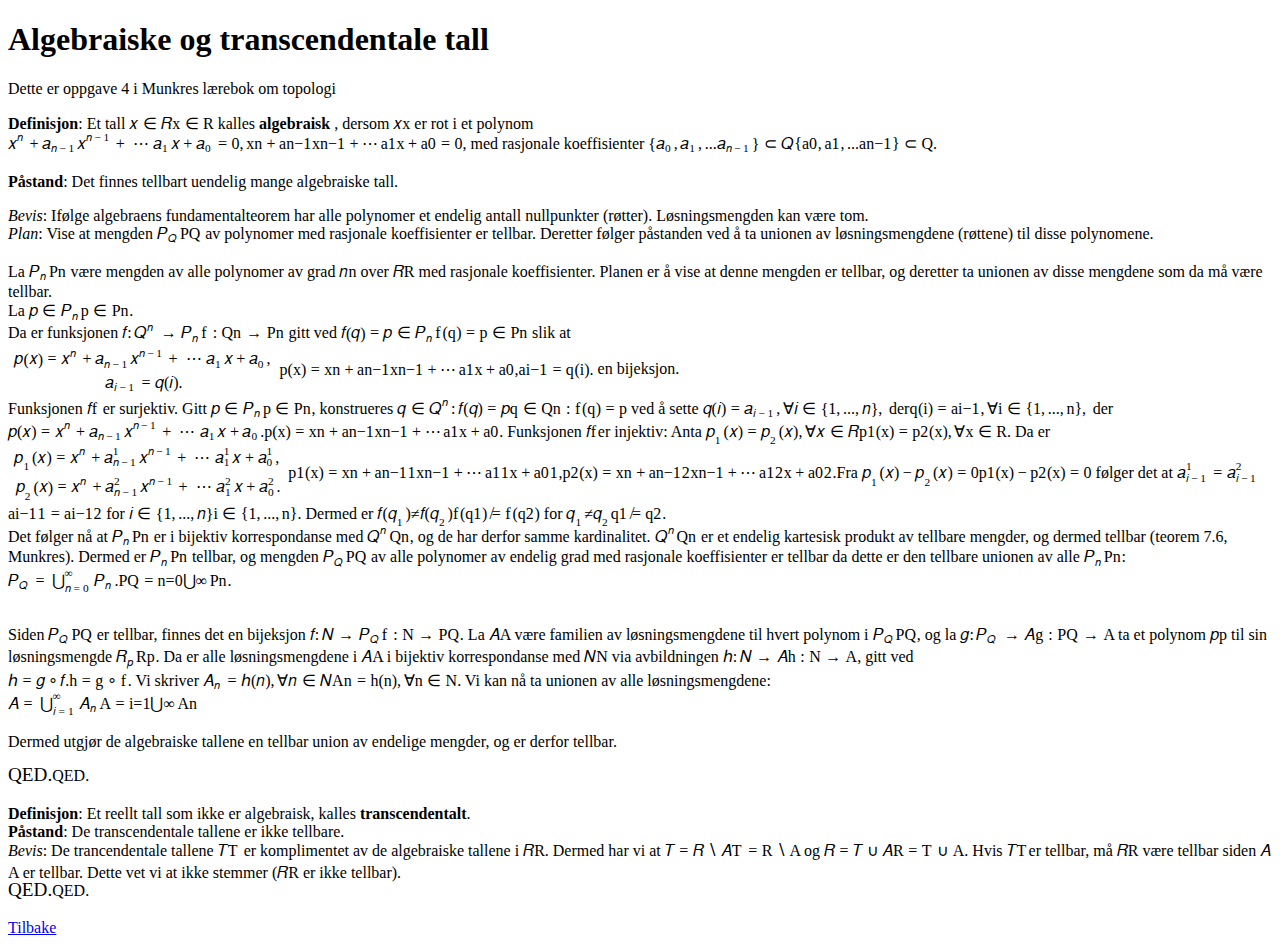
==== commit 65c28f5a: "minor changes" ====
--- a/pages/algebraiske_tall.html
+++ b/pages/algebraiske_tall.html
@@ -9,7 +9,7 @@
 </head>
 
 <body class="stackedit">
-  <div class="stackedit__html"><h1 id="algebraiske-tall-og-transcendentale-tall">Algebraiske tall og transcendentale tall</h1>
+  <div class="stackedit__html"><h1 id="algebraiske-tall-og-transcendentale-tall">Algebraiske og transcendentale tall</h1>
 <p>Dette er oppgave 4 i Munkres lærebok om topologi</p>
 <p><strong>Definisjon</strong>: Et tall <span class="katex--inline"><span class="katex"><span class="katex-mathml"><math><semantics><mrow><mi>x</mi><mo>∈</mo><mi mathvariant="double-struck">R</mi></mrow><annotation encoding="application/x-tex">x\in\R</annotation></semantics></math></span><span class="katex-html" aria-hidden="true"><span class="base"><span class="strut" style="height: 0.5782em; vertical-align: -0.0391em;"></span><span class="mord mathit">x</span><span class="mspace" style="margin-right: 0.277778em;"></span><span class="mrel">∈</span><span class="mspace" style="margin-right: 0.277778em;"></span></span><span class="base"><span class="strut" style="height: 0.68889em; vertical-align: 0em;"></span><span class="mord"><span class="mord mathbb">R</span></span></span></span></span></span> kalles <strong>algebraisk</strong> , dersom <span class="katex--inline"><span class="katex"><span class="katex-mathml"><math><semantics><mrow><mi>x</mi></mrow><annotation encoding="application/x-tex">x</annotation></semantics></math></span><span class="katex-html" aria-hidden="true"><span class="base"><span class="strut" style="height: 0.43056em; vertical-align: 0em;"></span><span class="mord mathit">x</span></span></span></span></span> er rot i et polynom<br>
 <span class="katex--display"><span class="katex-display"><span class="katex"><span class="katex-mathml"><math><semantics><mrow><msup><mi>x</mi><mi>n</mi></msup><mo>+</mo><msub><mi>a</mi><mrow><mi>n</mi><mo>−</mo><mn>1</mn></mrow></msub><msup><mi>x</mi><mrow><mi>n</mi><mo>−</mo><mn>1</mn></mrow></msup><mo>+</mo><mo>⋯</mo><msub><mi>a</mi><mn>1</mn></msub><mi>x</mi><mo>+</mo><msub><mi>a</mi><mn>0</mn></msub><mo>=</mo><mn>0</mn><mo separator="true">,</mo></mrow><annotation encoding="application/x-tex"> x^n + a_{n-1}x^{n-1} + \cdots a_1x + a_0 = 0,</annotation></semantics></math></span><span class="katex-html" aria-hidden="true"><span class="base"><span class="strut" style="height: 0.797722em; vertical-align: -0.08333em;"></span><span class="mord"><span class="mord mathit">x</span><span class="msupsub"><span class="vlist-t"><span class="vlist-r"><span class="vlist" style="height: 0.714392em;"><span class="" style="top: -3.113em; margin-right: 0.05em;"><span class="pstrut" style="height: 2.7em;"></span><span class="sizing reset-size6 size3 mtight"><span class="mord mathit mtight">n</span></span></span></span></span></span></span></span><span class="mspace" style="margin-right: 0.222222em;"></span><span class="mbin">+</span><span class="mspace" style="margin-right: 0.222222em;"></span></span><span class="base"><span class="strut" style="height: 1.07244em; vertical-align: -0.208331em;"></span><span class="mord"><span class="mord mathit">a</span><span class="msupsub"><span class="vlist-t vlist-t2"><span class="vlist-r"><span class="vlist" style="height: 0.301108em;"><span class="" style="top: -2.55em; margin-left: 0em; margin-right: 0.05em;"><span class="pstrut" style="height: 2.7em;"></span><span class="sizing reset-size6 size3 mtight"><span class="mord mtight"><span class="mord mathit mtight">n</span><span class="mbin mtight">−</span><span class="mord mtight">1</span></span></span></span></span><span class="vlist-s">​</span></span><span class="vlist-r"><span class="vlist" style="height: 0.208331em;"><span class=""></span></span></span></span></span></span><span class="mord"><span class="mord mathit">x</span><span class="msupsub"><span class="vlist-t"><span class="vlist-r"><span class="vlist" style="height: 0.864108em;"><span class="" style="top: -3.113em; margin-right: 0.05em;"><span class="pstrut" style="height: 2.7em;"></span><span class="sizing reset-size6 size3 mtight"><span class="mord mtight"><span class="mord mathit mtight">n</span><span class="mbin mtight">−</span><span class="mord mtight">1</span></span></span></span></span></span></span></span></span><span class="mspace" style="margin-right: 0.222222em;"></span><span class="mbin">+</span><span class="mspace" style="margin-right: 0.222222em;"></span></span><span class="base"><span class="strut" style="height: 0.73333em; vertical-align: -0.15em;"></span><span class="minner">⋯</span><span class="mspace" style="margin-right: 0.166667em;"></span><span class="mord"><span class="mord mathit">a</span><span class="msupsub"><span class="vlist-t vlist-t2"><span class="vlist-r"><span class="vlist" style="height: 0.301108em;"><span class="" style="top: -2.55em; margin-left: 0em; margin-right: 0.05em;"><span class="pstrut" style="height: 2.7em;"></span><span class="sizing reset-size6 size3 mtight"><span class="mord mtight">1</span></span></span></span><span class="vlist-s">​</span></span><span class="vlist-r"><span class="vlist" style="height: 0.15em;"><span class=""></span></span></span></span></span></span><span class="mord mathit">x</span><span class="mspace" style="margin-right: 0.222222em;"></span><span class="mbin">+</span><span class="mspace" style="margin-right: 0.222222em;"></span></span><span class="base"><span class="strut" style="height: 0.58056em; vertical-align: -0.15em;"></span><span class="mord"><span class="mord mathit">a</span><span class="msupsub"><span class="vlist-t vlist-t2"><span class="vlist-r"><span class="vlist" style="height: 0.301108em;"><span class="" style="top: -2.55em; margin-left: 0em; margin-right: 0.05em;"><span class="pstrut" style="height: 2.7em;"></span><span class="sizing reset-size6 size3 mtight"><span class="mord mtight">0</span></span></span></span><span class="vlist-s">​</span></span><span class="vlist-r"><span class="vlist" style="height: 0.15em;"><span class=""></span></span></span></span></span></span><span class="mspace" style="margin-right: 0.277778em;"></span><span class="mrel">=</span><span class="mspace" style="margin-right: 0.277778em;"></span></span><span class="base"><span class="strut" style="height: 0.83888em; vertical-align: -0.19444em;"></span><span class="mord">0</span><span class="mpunct">,</span></span></span></span></span></span> med rasjonale koeffisienter <span class="katex--inline"><span class="katex"><span class="katex-mathml"><math><semantics><mrow><mo>{</mo><msub><mi>a</mi><mn>0</mn></msub><mo separator="true">,</mo><msub><mi>a</mi><mn>1</mn></msub><mo separator="true">,</mo><mi mathvariant="normal">.</mi><mi mathvariant="normal">.</mi><mi mathvariant="normal">.</mi><msub><mi>a</mi><mrow><mi>n</mi><mo>−</mo><mn>1</mn></mrow></msub><mo>}</mo><mo>⊂</mo><mi mathvariant="double-struck">Q</mi></mrow><annotation encoding="application/x-tex">\{a_0, a_1, ... a_{n-1} \}\subset \mathbb{Q}</annotation></semantics></math></span><span class="katex-html" aria-hidden="true"><span class="base"><span class="strut" style="height: 1em; vertical-align: -0.25em;"></span><span class="mopen">{</span><span class="mord"><span class="mord mathit">a</span><span class="msupsub"><span class="vlist-t vlist-t2"><span class="vlist-r"><span class="vlist" style="height: 0.301108em;"><span class="" style="top: -2.55em; margin-left: 0em; margin-right: 0.05em;"><span class="pstrut" style="height: 2.7em;"></span><span class="sizing reset-size6 size3 mtight"><span class="mord mtight">0</span></span></span></span><span class="vlist-s">​</span></span><span class="vlist-r"><span class="vlist" style="height: 0.15em;"><span class=""></span></span></span></span></span></span><span class="mpunct">,</span><span class="mspace" style="margin-right: 0.166667em;"></span><span class="mord"><span class="mord mathit">a</span><span class="msupsub"><span class="vlist-t vlist-t2"><span class="vlist-r"><span class="vlist" style="height: 0.301108em;"><span class="" style="top: -2.55em; margin-left: 0em; margin-right: 0.05em;"><span class="pstrut" style="height: 2.7em;"></span><span class="sizing reset-size6 size3 mtight"><span class="mord mtight">1</span></span></span></span><span class="vlist-s">​</span></span><span class="vlist-r"><span class="vlist" style="height: 0.15em;"><span class=""></span></span></span></span></span></span><span class="mpunct">,</span><span class="mspace" style="margin-right: 0.166667em;"></span><span class="mord">.</span><span class="mord">.</span><span class="mord">.</span><span class="mord"><span class="mord mathit">a</span><span class="msupsub"><span class="vlist-t vlist-t2"><span class="vlist-r"><span class="vlist" style="height: 0.301108em;"><span class="" style="top: -2.55em; margin-left: 0em; margin-right: 0.05em;"><span class="pstrut" style="height: 2.7em;"></span><span class="sizing reset-size6 size3 mtight"><span class="mord mtight"><span class="mord mathit mtight">n</span><span class="mbin mtight">−</span><span class="mord mtight">1</span></span></span></span></span><span class="vlist-s">​</span></span><span class="vlist-r"><span class="vlist" style="height: 0.208331em;"><span class=""></span></span></span></span></span></span><span class="mclose">}</span><span class="mspace" style="margin-right: 0.277778em;"></span><span class="mrel">⊂</span><span class="mspace" style="margin-right: 0.277778em;"></span></span><span class="base"><span class="strut" style="height: 0.85556em; vertical-align: -0.16667em;"></span><span class="mord"><span class="mord mathbb">Q</span></span></span></span></span></span>.</p>
